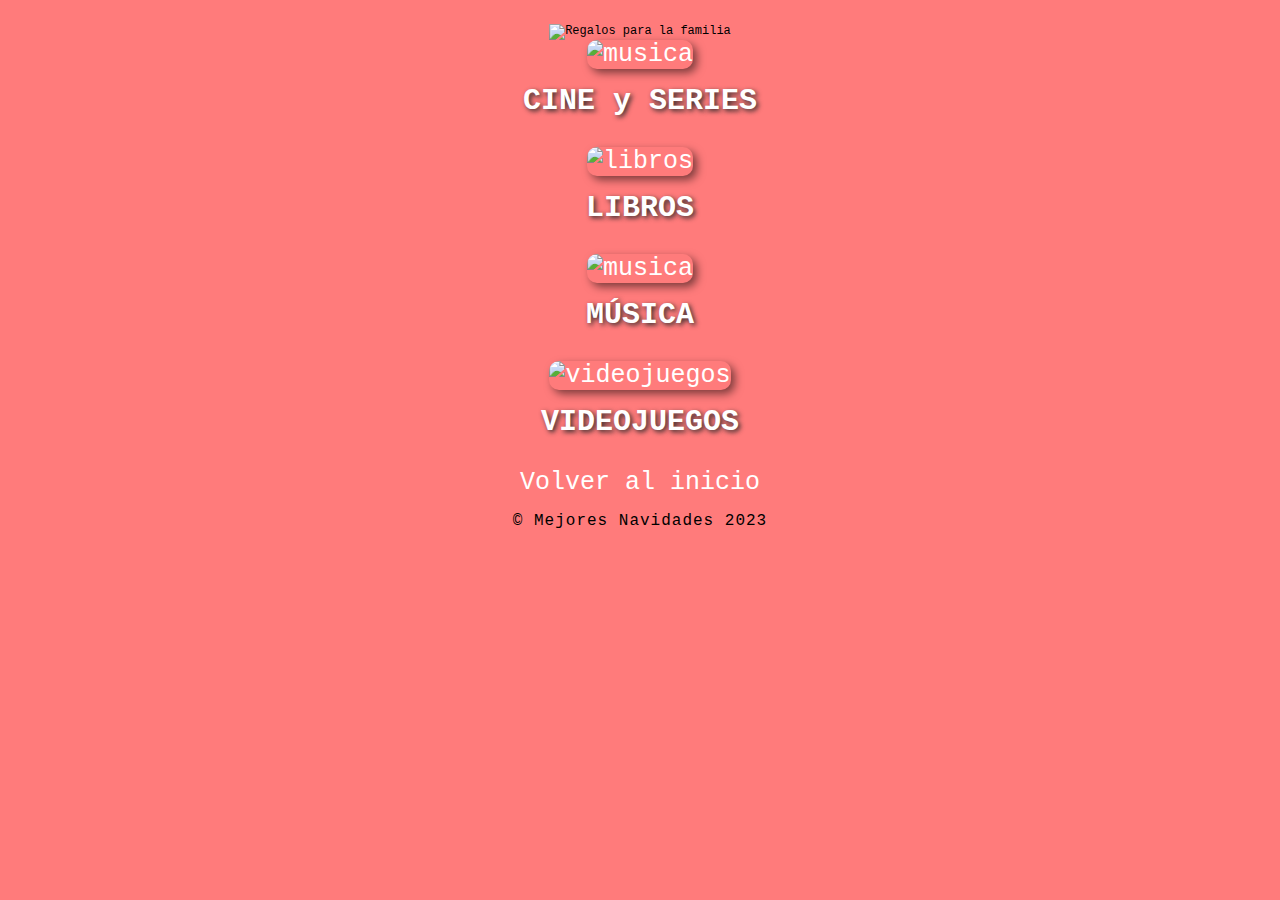
==== familia.html @ 2c916867 "M" ====
<!DOCTYPE html>
<html lang="es">
<head>
    <meta name="viewport" content="user-scalable=no, width=device-width, initial-scale=1">
    <title>Regalos para toda la familia</title>
    <link href="style.css" rel="stylesheet" type="text/css" />
    <link rel="icon" type="image/png" href="images/anicon.png"/>
</head>
<body>
    <h1>PARA TODA LA FAMILIA</h1>
    <img class="banner" src="images/parafamilia.webp" alt="Regalos para la familia">
        <div id="cine">
            <a alt="cine" title="Cine" target="_blank" href="https://www.amazon.es/b?_encoding=UTF8&tag=onejensen00-21&linkCode=ur2&linkId=fa554bdd11cdb695c0f379c1214a8e9d&camp=3638&creative=24630&node=599379031">
                <img class="boton" src="images/cine.webp" width="500" alt="musica" /></a>
                <h2>CINE y SERIES</h2>
        </div>
        <br>
        <div id="libros">
            <a alt="libros" title="Libros" target="_blank" href="https://www.amazon.es/b?_encoding=UTF8&tag=onejensen00-21&linkCode=ur2&linkId=d823b4b368ae96918968d376b1efbdc9&camp=3638&creative=24630&node=599364031">
                <img class="boton" src="images/libros.webp" width="500" alt="libros" /></a>
                <h2>LIBROS</h2>
        </div>
        <br>
        <div id="musica">
            <a alt="musica" title="Música" target="_blank" href="https://www.amazon.es/b?_encoding=UTF8&tag=onejensen00-21&linkCode=ur2&linkId=36064929bf70139dcbf4775117380503&camp=3638&creative=24630&node=599373031">
                <img class="boton" src="images/musica.webp" width="500" alt="musica" /></a>
                <h2>MÚSICA</h2>
        </div>
        <br>
        <div id="videogames">
            <a alt="videojuegos" title="Videojuegos" target="_blank" href="https://www.amazon.es/b?_encoding=UTF8&tag=onejensen00-21&linkCode=ur2&linkId=475c736e3c269ffed7979d5d64278396&camp=3638&creative=24630&node=599382031">
                <img class="boton" src="images/videogames.webp" width="500" alt="videojuegos" /></a>
                <h2>VIDEOJUEGOS</h2>
        </div>
</body>
<br>
<footer>
    <a href="index.html">Volver al inicio</a>
    <p>&copy Mejores Navidades 2023</p>
</footer>
</html>
---- style.css ----
html {
    font-size: 12px; 
    font-family:'Courier New', Courier, monospace; 
    text-align: center;
    text-decoration: none;
  }

a {
    font-size: 25px;
    text-decoration: none;
    color: #ffffff;
  }

.banner{
    width: 700px;
    max-width: 100%;
  }

body {
    width: 0px auto;
    margin: 0px auto;
    background-color: #ff7b7b;
    padding: 0 0px 0px 0px;
  
  }
  
h1 {
    color: #00000000;
    font-size: 10px;
    font-family: 'Trebuchet MS', 'Lucida Sans Unicode', 'Lucida Grande', 'Lucida Sans', Arial, sans-serif;
  }

h2 {
    font-size: 30px;
    font-weight: 100;
    margin: 0;
    padding: 15px 0;
    color: #ffffff;
    font-weight: bold;
    text-shadow: 2px 2px 5px rgb(41, 41, 41);
  }
  
p,
  li {
    font-size: 16px;
    line-height: 1;
    letter-spacing: 1px;
  }

footer{
    font-size: 20px;
  }
  
.boton {
    margin-right: auto;
    margin-left: auto;
    border-radius:10px;
    box-shadow: 4px 4px 8px #00000081;
    transition: 800ms;
  }

.boton:hover {
    transform:scale(1.08)
    
  }

.volver{
    font-size: 30px;
    color: #860000;
    font-weight: bold;
    text-shadow: 2px 2px 5px rgb(41, 41, 41);
  }

  @media (max-width: 768px) {
    .boton {width: 80% !important}
    }
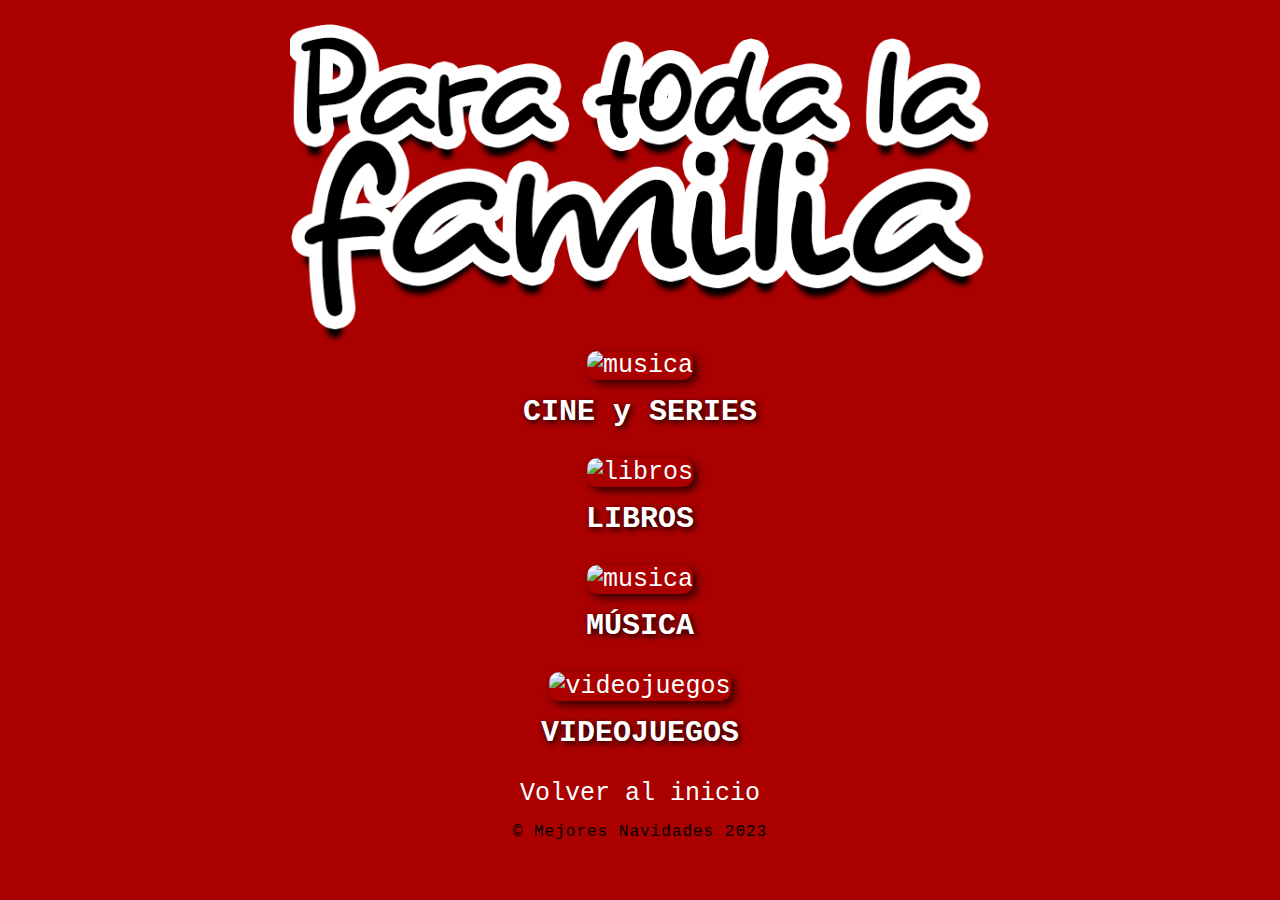
==== commit 1b98a830: "M" ====
--- a/familia.html
+++ b/familia.html
@@ -8,7 +8,7 @@
 </head>
 <body>
     <h1>PARA TODA LA FAMILIA</h1>
-    <img class="banner" src="images/parafamilia.webp" alt="Regalos para la familia">
+    <img class="banner" src="images/familia.png" alt="Regalos para la familia">
         <div id="cine">
             <a alt="cine" title="Cine" target="_blank" href="https://www.amazon.es/b?_encoding=UTF8&tag=onejensen00-21&linkCode=ur2&linkId=fa554bdd11cdb695c0f379c1214a8e9d&camp=3638&creative=24630&node=599379031">
                 <img class="boton" src="images/cine.webp" width="500" alt="musica" /></a>
--- a/style.css
+++ b/style.css
@@ -17,9 +17,9 @@
   }
 
 body {
-    width: 0px auto;
     margin: 0px auto;
-    background-color: #ff7b7b;
+    background-color: #aa0000;
+    /*background-color: #ff7b7b;*/
     padding: 0 0px 0px 0px;
   
   }
@@ -37,7 +37,7 @@
     padding: 15px 0;
     color: #ffffff;
     font-weight: bold;
-    text-shadow: 2px 2px 5px rgb(41, 41, 41);
+    text-shadow: 2px 2px 6px rgb(0, 0, 0);
   }
   
 p,
@@ -55,7 +55,7 @@
     margin-right: auto;
     margin-left: auto;
     border-radius:10px;
-    box-shadow: 4px 4px 8px #00000081;
+    box-shadow: 4px 4px 8px #000000b8;
     transition: 800ms;
   }
 
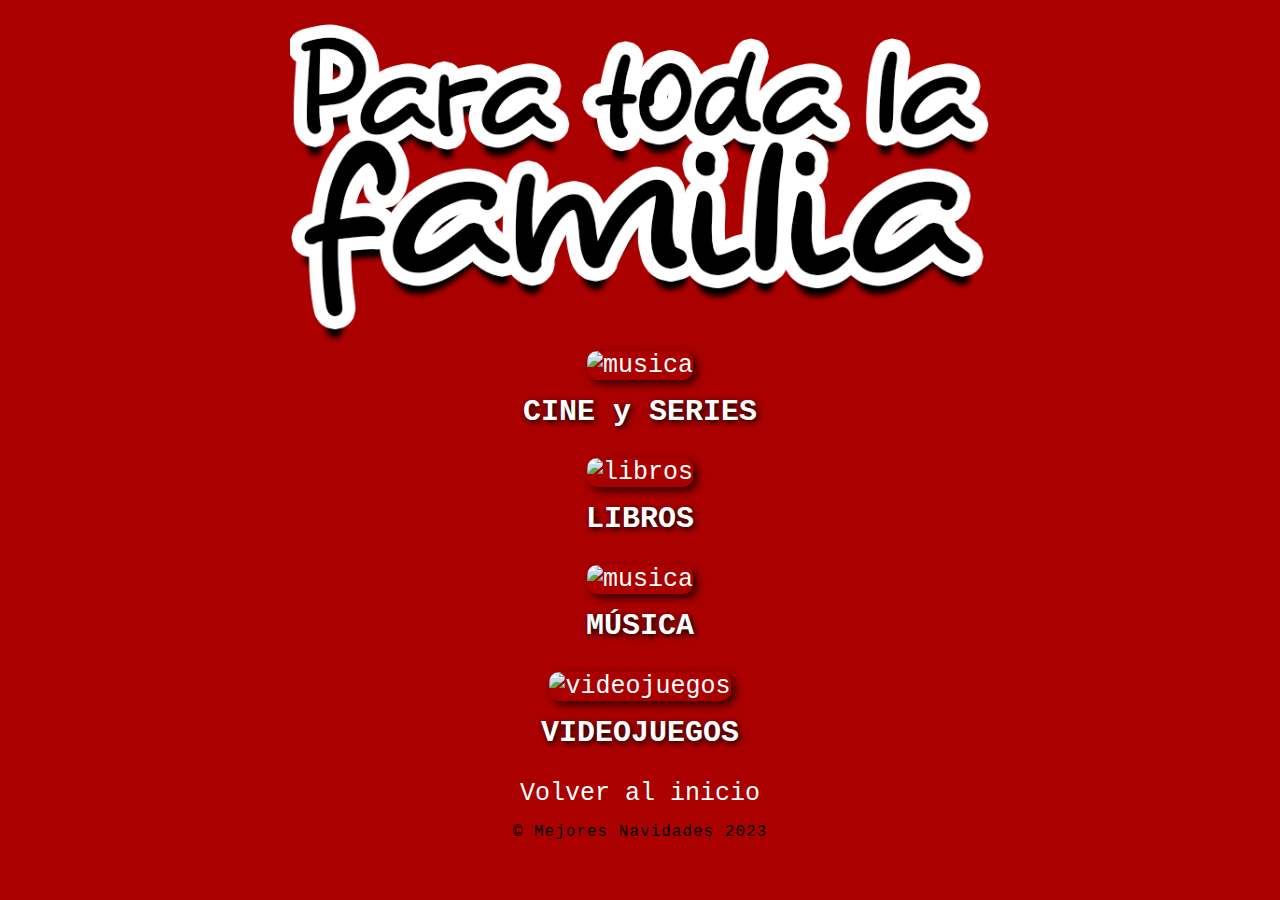
==== commit b2e29a29: "M" ====
--- a/familia.html
+++ b/familia.html
@@ -8,7 +8,7 @@
 </head>
 <body>
     <h1>PARA TODA LA FAMILIA</h1>
-    <img class="banner" src="images/familia.png" alt="Regalos para la familia">
+    <img class="banner" src="images/parafamilia.webp" alt="Regalos para la familia">
         <div id="cine">
             <a alt="cine" title="Cine" target="_blank" href="https://www.amazon.es/b?_encoding=UTF8&tag=onejensen00-21&linkCode=ur2&linkId=fa554bdd11cdb695c0f379c1214a8e9d&camp=3638&creative=24630&node=599379031">
                 <img class="boton" src="images/cine.webp" width="500" alt="musica" /></a>
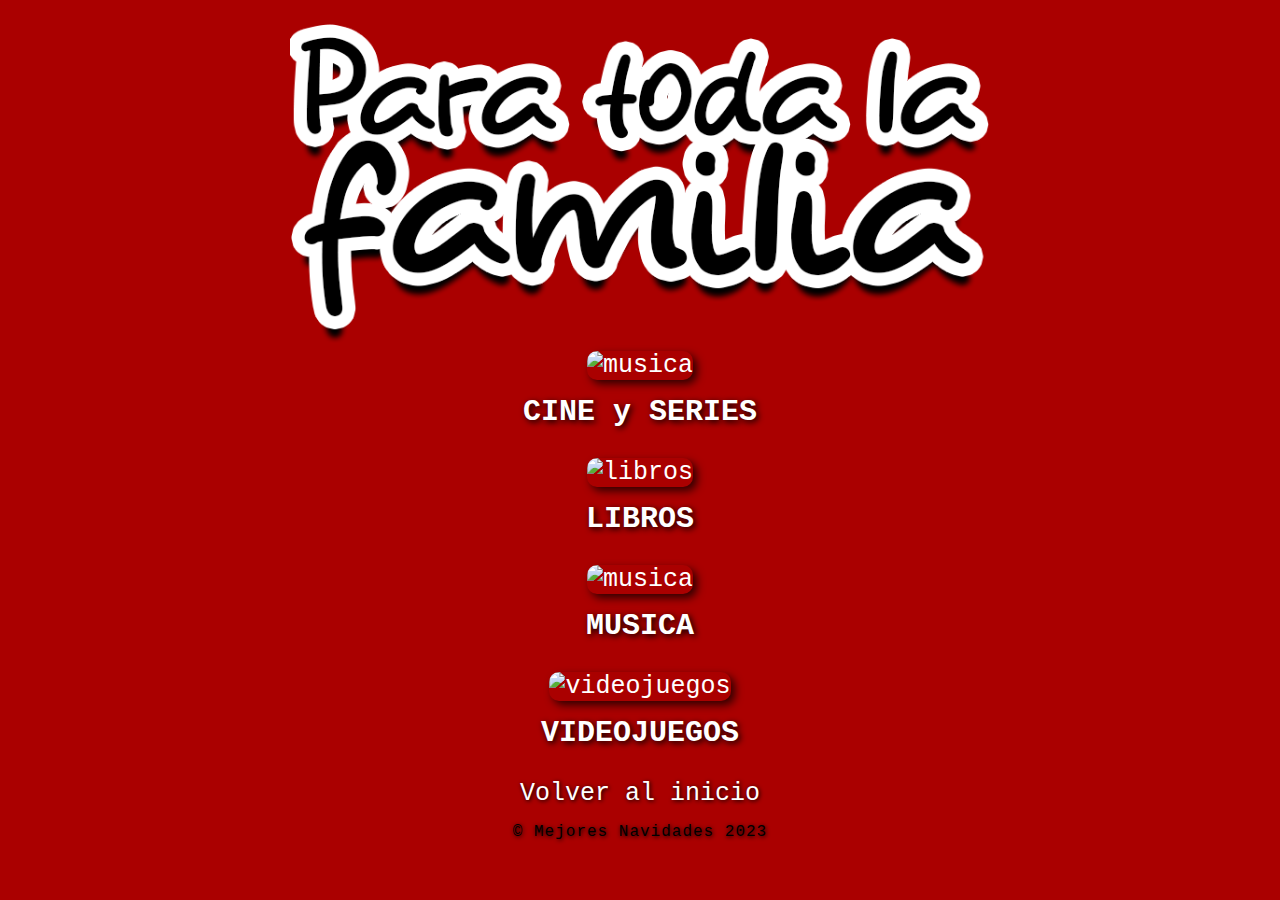
==== commit c968a636: "m" ====
--- a/familia.html
+++ b/familia.html
@@ -1,7 +1,16 @@
 <!DOCTYPE html>
 <html lang="es">
 <head>
-    <meta name="viewport" content="user-scalable=no, width=device-width, initial-scale=1">
+    <!-- Google tag (gtag.js) -->
+<script async src="https://www.googletagmanager.com/gtag/js?id=G-RDN081LKCY"></script>
+<script>
+  window.dataLayer = window.dataLayer || [];
+  function gtag(){dataLayer.push(arguments);}
+  gtag('js', new Date());
+
+  gtag('config', 'G-RDN081LKCY');
+</script>
+    <meta name="viewport" content="user-scalable=yes, width=device-width, initial-scale=1">
     <title>Regalos para toda la familia</title>
     <link href="style.css" rel="stylesheet" type="text/css" />
     <link rel="icon" type="image/png" href="images/anicon.png"/>
@@ -22,9 +31,9 @@
         </div>
         <br>
         <div id="musica">
-            <a alt="musica" title="Música" target="_blank" href="https://www.amazon.es/b?_encoding=UTF8&tag=onejensen00-21&linkCode=ur2&linkId=36064929bf70139dcbf4775117380503&camp=3638&creative=24630&node=599373031">
+            <a alt="musica" title="Musica" target="_blank" href="https://www.amazon.es/b?_encoding=UTF8&tag=onejensen00-21&linkCode=ur2&linkId=36064929bf70139dcbf4775117380503&camp=3638&creative=24630&node=599373031">
                 <img class="boton" src="images/musica.webp" width="500" alt="musica" /></a>
-                <h2>MÚSICA</h2>
+                <h2>MUSICA</h2>
         </div>
         <br>
         <div id="videogames">
--- a/style.css
+++ b/style.css
@@ -1,8 +1,13 @@
 html {
+
     font-size: 12px; 
     font-family:'Courier New', Courier, monospace; 
     text-align: center;
     text-decoration: none;
+    background-color: #aa0000;
+    background-image: url(images/nieve70.webp) ;
+    background-attachment: fixed;
+    background-size: cover;
   }
 
 a {
@@ -18,10 +23,7 @@
 
 body {
     margin: 0px auto;
-    background-color: #aa0000;
-    /*background-color: #ff7b7b;*/
     padding: 0 0px 0px 0px;
-  
   }
   
 h1 {
@@ -49,6 +51,7 @@
 
 footer{
     font-size: 20px;
+    text-shadow: 1px 1px 4px rgb(0, 0, 0);
   }
   
 .boton {
@@ -56,7 +59,7 @@
     margin-left: auto;
     border-radius:10px;
     box-shadow: 4px 4px 8px #000000b8;
-    transition: 800ms;
+    transition: 600ms;
   }
 
 .boton:hover {
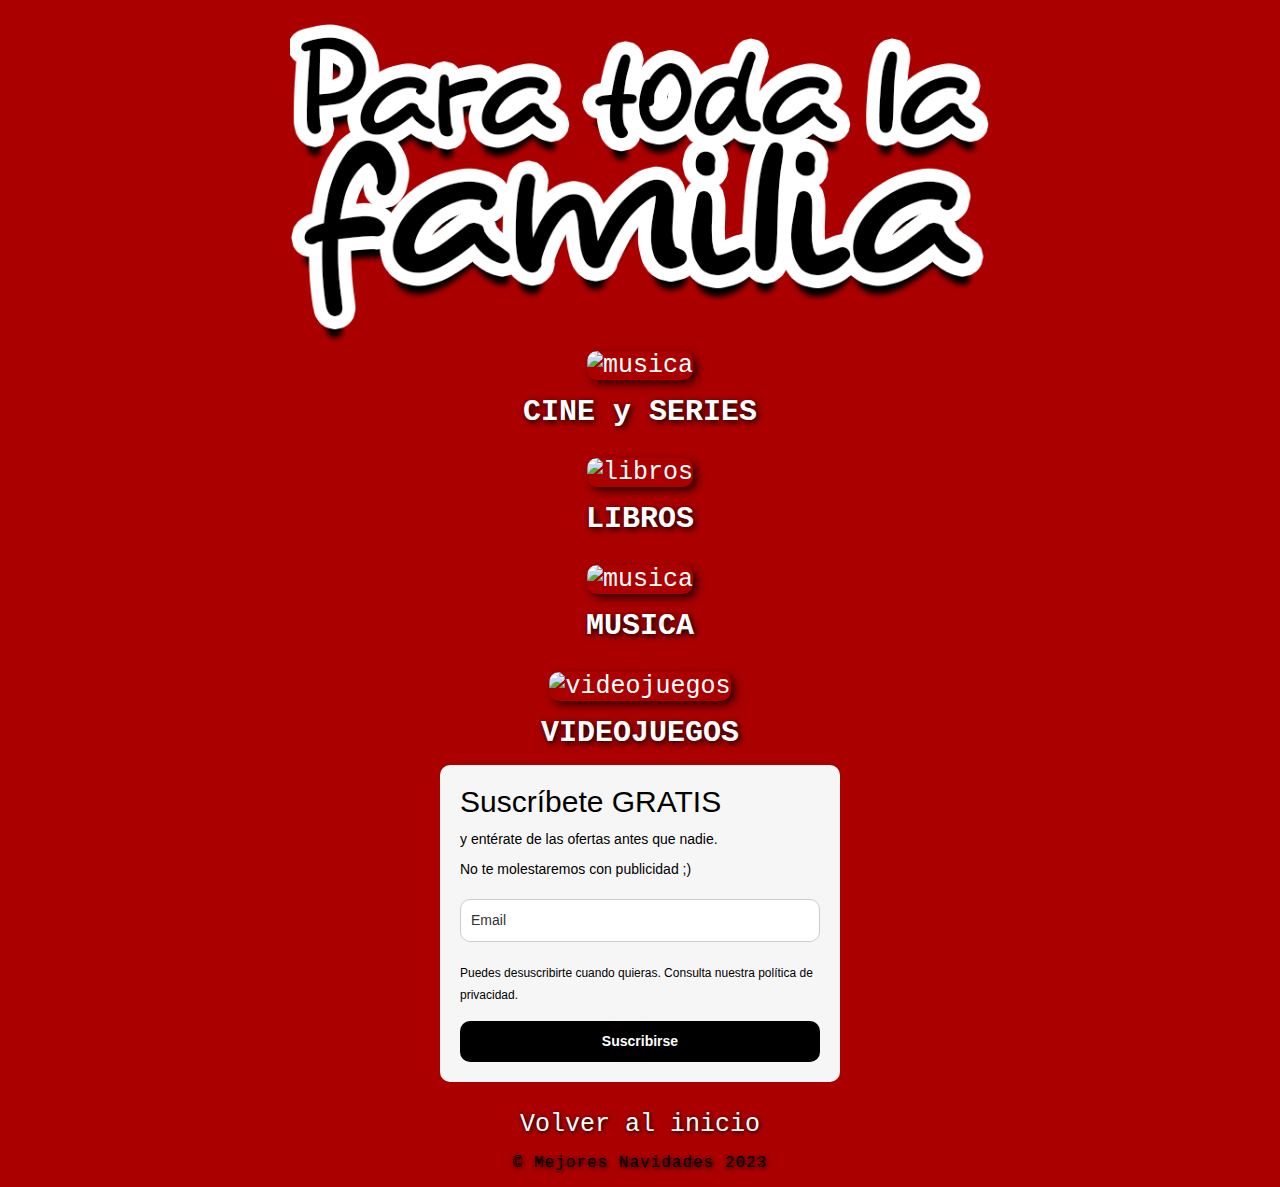
==== commit 72510990: "j" ====
--- a/familia.html
+++ b/familia.html
@@ -42,6 +42,1041 @@
                 <h2>VIDEOJUEGOS</h2>
         </div>
 </body>
+<style type="text/css">
+    @import url("https://assets.mlcdn.com/fonts.css?version=1697630");
+</style>
+<style type="text/css">
+    /* LOADER */
+    .ml-form-embedSubmitLoad {
+        display: inline-block;
+        width: 20px;
+        height: 20px;
+    }
+
+    .g-recaptcha {
+        transform: scale(1);
+        -webkit-transform: scale(1);
+        transform-origin: 0 0;
+        -webkit-transform-origin: 0 0;
+        height: ;
+    }
+
+    .sr-only {
+        position: absolute;
+        width: 1px;
+        height: 1px;
+        padding: 0;
+        margin: -1px;
+        overflow: hidden;
+        clip: rect(0, 0, 0, 0);
+        border: 0;
+    }
+
+    .ml-form-embedSubmitLoad:after {
+        content: " ";
+        display: block;
+        width: 11px;
+        height: 11px;
+        margin: 1px;
+        border-radius: 50%;
+        border: 4px solid #fff;
+        border-color: #ffffff #ffffff #ffffff transparent;
+        animation: ml-form-embedSubmitLoad 1.2s linear infinite;
+    }
+
+    @keyframes ml-form-embedSubmitLoad {
+        0% {
+            transform: rotate(0deg);
+        }
+
+        100% {
+            transform: rotate(360deg);
+        }
+    }
+
+    #mlb2-8851954.ml-form-embedContainer {
+        box-sizing: border-box;
+        display: table;
+        margin: 0 auto;
+        position: static;
+        width: 100% !important;
+    }
+
+    #mlb2-8851954.ml-form-embedContainer h4,
+    #mlb2-8851954.ml-form-embedContainer p,
+    #mlb2-8851954.ml-form-embedContainer span,
+    #mlb2-8851954.ml-form-embedContainer button {
+        text-transform: none !important;
+        letter-spacing: normal !important;
+    }
+
+    #mlb2-8851954.ml-form-embedContainer .ml-form-embedWrapper {
+        background-color: #f6f6f6;
+
+        border-width: 0px;
+        border-color: transparent;
+        border-radius: 10px;
+        border-style: solid;
+        box-sizing: border-box;
+        display: inline-block !important;
+        margin: 0;
+        padding: 0;
+        position: relative;
+    }
+
+    #mlb2-8851954.ml-form-embedContainer .ml-form-embedWrapper.embedPopup,
+    #mlb2-8851954.ml-form-embedContainer .ml-form-embedWrapper.embedDefault {
+        width: 400px;
+    }
+
+    #mlb2-8851954.ml-form-embedContainer .ml-form-embedWrapper.embedForm {
+        max-width: 400px;
+        width: 100%;
+    }
+
+    #mlb2-8851954.ml-form-embedContainer .ml-form-align-left {
+        text-align: left;
+    }
+
+    #mlb2-8851954.ml-form-embedContainer .ml-form-align-center {
+        text-align: center;
+    }
+
+    #mlb2-8851954.ml-form-embedContainer .ml-form-align-default {
+        display: table-cell !important;
+        vertical-align: middle !important;
+        text-align: center !important;
+    }
+
+    #mlb2-8851954.ml-form-embedContainer .ml-form-align-right {
+        text-align: right;
+    }
+
+    #mlb2-8851954.ml-form-embedContainer .ml-form-embedWrapper .ml-form-embedHeader img {
+        border-top-left-radius: 4px;
+        border-top-right-radius: 4px;
+        height: auto;
+        margin: 0 auto !important;
+        max-width: 100%;
+        width: undefinedpx;
+    }
+
+    #mlb2-8851954.ml-form-embedContainer .ml-form-embedWrapper .ml-form-embedBody,
+    #mlb2-8851954.ml-form-embedContainer .ml-form-embedWrapper .ml-form-successBody {
+        padding: 20px 20px 0 20px;
+    }
+
+    #mlb2-8851954.ml-form-embedContainer .ml-form-embedWrapper .ml-form-embedBody.ml-form-embedBodyHorizontal {
+        padding-bottom: 0;
+    }
+
+    #mlb2-8851954.ml-form-embedContainer .ml-form-embedWrapper .ml-form-embedBody .ml-form-embedContent,
+    #mlb2-8851954.ml-form-embedContainer .ml-form-embedWrapper .ml-form-successBody .ml-form-successContent {
+        text-align: left;
+        margin: 0 0 20px 0;
+    }
+
+    #mlb2-8851954.ml-form-embedContainer .ml-form-embedWrapper .ml-form-embedBody .ml-form-embedContent h4,
+    #mlb2-8851954.ml-form-embedContainer .ml-form-embedWrapper .ml-form-successBody .ml-form-successContent h4 {
+        color: #000000;
+        font-family: 'Open Sans', Arial, Helvetica, sans-serif;
+        font-size: 30px;
+        font-weight: 400;
+        margin: 0 0 10px 0;
+        text-align: left;
+        word-break: break-word;
+    }
+
+    #mlb2-8851954.ml-form-embedContainer .ml-form-embedWrapper .ml-form-embedBody .ml-form-embedContent p,
+    #mlb2-8851954.ml-form-embedContainer .ml-form-embedWrapper .ml-form-successBody .ml-form-successContent p {
+        color: #000000;
+        font-family: 'Open Sans', Arial, Helvetica, sans-serif;
+        font-size: 14px;
+        font-weight: 400;
+        line-height: 20px;
+        margin: 0 0 10px 0;
+        text-align: left;
+    }
+
+    #mlb2-8851954.ml-form-embedContainer .ml-form-embedWrapper .ml-form-embedBody .ml-form-embedContent ul,
+    #mlb2-8851954.ml-form-embedContainer .ml-form-embedWrapper .ml-form-embedBody .ml-form-embedContent ol,
+    #mlb2-8851954.ml-form-embedContainer .ml-form-embedWrapper .ml-form-successBody .ml-form-successContent ul,
+    #mlb2-8851954.ml-form-embedContainer .ml-form-embedWrapper .ml-form-successBody .ml-form-successContent ol {
+        color: #000000;
+        font-family: 'Open Sans', Arial, Helvetica, sans-serif;
+        font-size: 14px;
+    }
+
+    #mlb2-8851954.ml-form-embedContainer .ml-form-embedWrapper .ml-form-embedBody .ml-form-embedContent ol ol,
+    #mlb2-8851954.ml-form-embedContainer .ml-form-embedWrapper .ml-form-successBody .ml-form-successContent ol ol {
+        list-style-type: lower-alpha;
+    }
+
+    #mlb2-8851954.ml-form-embedContainer .ml-form-embedWrapper .ml-form-embedBody .ml-form-embedContent ol ol ol,
+    #mlb2-8851954.ml-form-embedContainer .ml-form-embedWrapper .ml-form-successBody .ml-form-successContent ol ol ol {
+        list-style-type: lower-roman;
+    }
+
+    #mlb2-8851954.ml-form-embedContainer .ml-form-embedWrapper .ml-form-embedBody .ml-form-embedContent p a,
+    #mlb2-8851954.ml-form-embedContainer .ml-form-embedWrapper .ml-form-successBody .ml-form-successContent p a {
+        color: #000000;
+        text-decoration: underline;
+    }
+
+    #mlb2-8851954.ml-form-embedContainer .ml-form-embedWrapper .ml-block-form .ml-field-group {
+        text-align: left !important;
+    }
+
+    #mlb2-8851954.ml-form-embedContainer .ml-form-embedWrapper .ml-block-form .ml-field-group label {
+        margin-bottom: 5px;
+        color: #333333;
+        font-size: 14px;
+        font-family: 'Open Sans', Arial, Helvetica, sans-serif;
+        font-weight: bold;
+        font-style: normal;
+        text-decoration: none;
+        ;
+        display: inline-block;
+        line-height: 20px;
+    }
+
+    #mlb2-8851954.ml-form-embedContainer .ml-form-embedWrapper .ml-form-embedBody .ml-form-embedContent p:last-child,
+    #mlb2-8851954.ml-form-embedContainer .ml-form-embedWrapper .ml-form-successBody .ml-form-successContent p:last-child {
+        margin: 0;
+    }
+
+    #mlb2-8851954.ml-form-embedContainer .ml-form-embedWrapper .ml-form-embedBody form {
+        margin: 0;
+        width: 100%;
+    }
+
+    #mlb2-8851954.ml-form-embedContainer .ml-form-embedWrapper .ml-form-embedBody .ml-form-formContent,
+    #mlb2-8851954.ml-form-embedContainer .ml-form-embedWrapper .ml-form-embedBody .ml-form-checkboxRow {
+        margin: 0 0 20px 0;
+        width: 100%;
+    }
+
+    #mlb2-8851954.ml-form-embedContainer .ml-form-embedWrapper .ml-form-embedBody .ml-form-checkboxRow {
+        float: left;
+    }
+
+    #mlb2-8851954.ml-form-embedContainer .ml-form-embedWrapper .ml-form-embedBody .ml-form-formContent.horozintalForm {
+        margin: 0;
+        padding: 0 0 20px 0;
+        width: 100%;
+        height: auto;
+        float: left;
+    }
+
+    #mlb2-8851954.ml-form-embedContainer .ml-form-embedWrapper .ml-form-embedBody .ml-form-fieldRow {
+        margin: 0 0 10px 0;
+        width: 100%;
+    }
+
+    #mlb2-8851954.ml-form-embedContainer .ml-form-embedWrapper .ml-form-embedBody .ml-form-fieldRow.ml-last-item {
+        margin: 0;
+    }
+
+    #mlb2-8851954.ml-form-embedContainer .ml-form-embedWrapper .ml-form-embedBody .ml-form-fieldRow.ml-formfieldHorizintal {
+        margin: 0;
+    }
+
+    #mlb2-8851954.ml-form-embedContainer .ml-form-embedWrapper .ml-form-embedBody .ml-form-fieldRow input {
+        background-color: #ffffff !important;
+        color: #333333 !important;
+        border-color: #cccccc;
+        border-radius: 10px !important;
+        border-style: solid !important;
+        border-width: 1px !important;
+        font-family: 'Open Sans', Arial, Helvetica, sans-serif;
+        font-size: 14px !important;
+        height: auto;
+        line-height: 21px !important;
+        margin-bottom: 0;
+        margin-top: 0;
+        margin-left: 0;
+        margin-right: 0;
+        padding: 10px 10px !important;
+        width: 100% !important;
+        box-sizing: border-box !important;
+        max-width: 100% !important;
+    }
+
+    #mlb2-8851954.ml-form-embedContainer .ml-form-embedWrapper .ml-form-embedBody .ml-form-fieldRow input::-webkit-input-placeholder,
+    #mlb2-8851954.ml-form-embedContainer .ml-form-embedWrapper .ml-form-embedBody .ml-form-horizontalRow input::-webkit-input-placeholder {
+        color: #333333;
+    }
+
+    #mlb2-8851954.ml-form-embedContainer .ml-form-embedWrapper .ml-form-embedBody .ml-form-fieldRow input::-moz-placeholder,
+    #mlb2-8851954.ml-form-embedContainer .ml-form-embedWrapper .ml-form-embedBody .ml-form-horizontalRow input::-moz-placeholder {
+        color: #333333;
+    }
+
+    #mlb2-8851954.ml-form-embedContainer .ml-form-embedWrapper .ml-form-embedBody .ml-form-fieldRow input:-ms-input-placeholder,
+    #mlb2-8851954.ml-form-embedContainer .ml-form-embedWrapper .ml-form-embedBody .ml-form-horizontalRow input:-ms-input-placeholder {
+        color: #333333;
+    }
+
+    #mlb2-8851954.ml-form-embedContainer .ml-form-embedWrapper .ml-form-embedBody .ml-form-fieldRow input:-moz-placeholder,
+    #mlb2-8851954.ml-form-embedContainer .ml-form-embedWrapper .ml-form-embedBody .ml-form-horizontalRow input:-moz-placeholder {
+        color: #333333;
+    }
+
+    #mlb2-8851954.ml-form-embedContainer .ml-form-embedWrapper .ml-form-embedBody .ml-form-fieldRow textarea,
+    #mlb2-8851954.ml-form-embedContainer .ml-form-embedWrapper .ml-form-embedBody .ml-form-horizontalRow textarea {
+        background-color: #ffffff !important;
+        color: #333333 !important;
+        border-color: #cccccc;
+        border-radius: 10px !important;
+        border-style: solid !important;
+        border-width: 1px !important;
+        font-family: 'Open Sans', Arial, Helvetica, sans-serif;
+        font-size: 14px !important;
+        height: auto;
+        line-height: 21px !important;
+        margin-bottom: 0;
+        margin-top: 0;
+        padding: 10px 10px !important;
+        width: 100% !important;
+        box-sizing: border-box !important;
+        max-width: 100% !important;
+    }
+
+    #mlb2-8851954.ml-form-embedContainer .ml-form-embedWrapper .ml-form-embedBody .ml-form-fieldRow .custom-radio .custom-control-label::before,
+    #mlb2-8851954.ml-form-embedContainer .ml-form-embedWrapper .ml-form-embedBody .ml-form-horizontalRow .custom-radio .custom-control-label::before,
+    #mlb2-8851954.ml-form-embedContainer .ml-form-embedWrapper .ml-form-embedBody .ml-form-fieldRow .custom-checkbox .custom-control-label::before,
+    #mlb2-8851954.ml-form-embedContainer .ml-form-embedWrapper .ml-form-embedBody .ml-form-horizontalRow .custom-checkbox .custom-control-label::before,
+    #mlb2-8851954.ml-form-embedContainer .ml-form-embedWrapper .ml-form-embedBody .ml-form-embedPermissions .ml-form-embedPermissionsOptionsCheckbox .label-description::before,
+    #mlb2-8851954.ml-form-embedContainer .ml-form-embedWrapper .ml-form-embedBody .ml-form-interestGroupsRow .ml-form-interestGroupsRowCheckbox .label-description::before,
+    #mlb2-8851954.ml-form-embedContainer .ml-form-embedWrapper .ml-form-embedBody .ml-form-checkboxRow .label-description::before {
+        border-color: #cccccc !important;
+        background-color: #ffffff !important;
+    }
+
+    #mlb2-8851954.ml-form-embedContainer .ml-form-embedWrapper .ml-form-embedBody .ml-form-fieldRow input.custom-control-input[type="checkbox"] {
+        box-sizing: border-box;
+        padding: 0;
+        position: absolute;
+        z-index: -1;
+        opacity: 0;
+        margin-top: 5px;
+        margin-left: -1.5rem;
+        overflow: visible;
+    }
+
+    #mlb2-8851954.ml-form-embedContainer .ml-form-embedWrapper .ml-form-embedBody .ml-form-fieldRow .custom-checkbox .custom-control-label::before,
+    #mlb2-8851954.ml-form-embedContainer .ml-form-embedWrapper .ml-form-embedBody .ml-form-horizontalRow .custom-checkbox .custom-control-label::before,
+    #mlb2-8851954.ml-form-embedContainer .ml-form-embedWrapper .ml-form-embedBody .ml-form-embedPermissions .ml-form-embedPermissionsOptionsCheckbox .label-description::before,
+    #mlb2-8851954.ml-form-embedContainer .ml-form-embedWrapper .ml-form-embedBody .ml-form-interestGroupsRow .ml-form-interestGroupsRowCheckbox .label-description::before,
+    #mlb2-8851954.ml-form-embedContainer .ml-form-embedWrapper .ml-form-embedBody .ml-form-checkboxRow .label-description::before {
+        border-radius: 10px !important;
+    }
+
+
+    #mlb2-8851954.ml-form-embedContainer .ml-form-embedWrapper .ml-form-embedBody .ml-form-checkboxRow input[type=checkbox]:checked~.label-description::after,
+    #mlb2-8851954.ml-form-embedContainer .ml-form-embedWrapper .ml-form-embedBody .ml-form-embedPermissions .ml-form-embedPermissionsOptionsCheckbox input[type=checkbox]:checked~.label-description::after,
+    #mlb2-8851954.ml-form-embedContainer .ml-form-embedWrapper .ml-form-embedBody .ml-form-fieldRow .custom-checkbox .custom-control-input:checked~.custom-control-label::after,
+    #mlb2-8851954.ml-form-embedContainer .ml-form-embedWrapper .ml-form-embedBody .ml-form-horizontalRow .custom-checkbox .custom-control-input:checked~.custom-control-label::after,
+    #mlb2-8851954.ml-form-embedContainer .ml-form-embedWrapper .ml-form-embedBody .ml-form-interestGroupsRow .ml-form-interestGroupsRowCheckbox input[type=checkbox]:checked~.label-description::after {
+        background-image: url("data:image/svg+xml,%3csvg xmlns='http://www.w3.org/2000/svg' viewBox='0 0 8 8'%3e%3cpath fill='%23fff' d='M6.564.75l-3.59 3.612-1.538-1.55L0 4.26 2.974 7.25 8 2.193z'/%3e%3c/svg%3e");
+    }
+
+    #mlb2-8851954.ml-form-embedContainer .ml-form-embedWrapper .ml-form-embedBody .ml-form-fieldRow .custom-radio .custom-control-input:checked~.custom-control-label::after,
+    #mlb2-8851954.ml-form-embedContainer .ml-form-embedWrapper .ml-form-embedBody .ml-form-fieldRow .custom-radio .custom-control-input:checked~.custom-control-label::after {
+        background-image: url("data:image/svg+xml,%3csvg xmlns='http://www.w3.org/2000/svg' viewBox='-4 -4 8 8'%3e%3ccircle r='3' fill='%23fff'/%3e%3c/svg%3e");
+    }
+
+    #mlb2-8851954.ml-form-embedContainer .ml-form-embedWrapper .ml-form-embedBody .ml-form-fieldRow .custom-radio .custom-control-input:checked~.custom-control-label::before,
+    #mlb2-8851954.ml-form-embedContainer .ml-form-embedWrapper .ml-form-embedBody .ml-form-horizontalRow .custom-radio .custom-control-input:checked~.custom-control-label::before,
+    #mlb2-8851954.ml-form-embedContainer .ml-form-embedWrapper .ml-form-embedBody .ml-form-fieldRow .custom-checkbox .custom-control-input:checked~.custom-control-label::before,
+    #mlb2-8851954.ml-form-embedContainer .ml-form-embedWrapper .ml-form-embedBody .ml-form-horizontalRow .custom-checkbox .custom-control-input:checked~.custom-control-label::before,
+    #mlb2-8851954.ml-form-embedContainer .ml-form-embedWrapper .ml-form-embedBody .ml-form-embedPermissions .ml-form-embedPermissionsOptionsCheckbox input[type=checkbox]:checked~.label-description::before,
+    #mlb2-8851954.ml-form-embedContainer .ml-form-embedWrapper .ml-form-embedBody .ml-form-interestGroupsRow .ml-form-interestGroupsRowCheckbox input[type=checkbox]:checked~.label-description::before,
+    #mlb2-8851954.ml-form-embedContainer .ml-form-embedWrapper .ml-form-embedBody .ml-form-checkboxRow input[type=checkbox]:checked~.label-description::before {
+        border-color: #000000 !important;
+        background-color: #000000 !important;
+    }
+
+    #mlb2-8851954.ml-form-embedContainer .ml-form-embedWrapper .ml-form-embedBody .ml-form-fieldRow .custom-radio .custom-control-label::before,
+    #mlb2-8851954.ml-form-embedContainer .ml-form-embedWrapper .ml-form-embedBody .ml-form-horizontalRow .custom-radio .custom-control-label::before,
+    #mlb2-8851954.ml-form-embedContainer .ml-form-embedWrapper .ml-form-embedBody .ml-form-fieldRow .custom-radio .custom-control-label::after,
+    #mlb2-8851954.ml-form-embedContainer .ml-form-embedWrapper .ml-form-embedBody .ml-form-horizontalRow .custom-radio .custom-control-label::after,
+    #mlb2-8851954.ml-form-embedContainer .ml-form-embedWrapper .ml-form-embedBody .ml-form-fieldRow .custom-checkbox .custom-control-label::before,
+    #mlb2-8851954.ml-form-embedContainer .ml-form-embedWrapper .ml-form-embedBody .ml-form-fieldRow .custom-checkbox .custom-control-label::after,
+    #mlb2-8851954.ml-form-embedContainer .ml-form-embedWrapper .ml-form-embedBody .ml-form-horizontalRow .custom-checkbox .custom-control-label::before,
+    #mlb2-8851954.ml-form-embedContainer .ml-form-embedWrapper .ml-form-embedBody .ml-form-horizontalRow .custom-checkbox .custom-control-label::after {
+        top: 2px;
+        box-sizing: border-box;
+    }
+
+    #mlb2-8851954.ml-form-embedContainer .ml-form-embedWrapper .ml-form-embedBody .ml-form-embedPermissions .ml-form-embedPermissionsOptionsCheckbox .label-description::before,
+    #mlb2-8851954.ml-form-embedContainer .ml-form-embedWrapper .ml-form-embedBody .ml-form-embedPermissions .ml-form-embedPermissionsOptionsCheckbox .label-description::after,
+    #mlb2-8851954.ml-form-embedContainer .ml-form-embedWrapper .ml-form-embedBody .ml-form-checkboxRow .label-description::before,
+    #mlb2-8851954.ml-form-embedContainer .ml-form-embedWrapper .ml-form-embedBody .ml-form-checkboxRow .label-description::after {
+        top: 0px !important;
+        box-sizing: border-box !important;
+    }
+
+    #mlb2-8851954.ml-form-embedContainer .ml-form-embedWrapper .ml-form-embedBody .ml-form-checkboxRow .label-description::before,
+    #mlb2-8851954.ml-form-embedContainer .ml-form-embedWrapper .ml-form-embedBody .ml-form-checkboxRow .label-description::after {
+        top: 0px !important;
+        box-sizing: border-box !important;
+    }
+
+    #mlb2-8851954.ml-form-embedContainer .ml-form-embedWrapper .ml-form-embedBody .ml-form-interestGroupsRow .ml-form-interestGroupsRowCheckbox .label-description::after {
+        top: 0px !important;
+        box-sizing: border-box !important;
+        position: absolute;
+        left: -1.5rem;
+        display: block;
+        width: 1rem;
+        height: 1rem;
+        content: "";
+    }
+
+    #mlb2-8851954.ml-form-embedContainer .ml-form-embedWrapper .ml-form-embedBody .ml-form-interestGroupsRow .ml-form-interestGroupsRowCheckbox .label-description::before {
+        top: 0px !important;
+        box-sizing: border-box !important;
+    }
+
+    #mlb2-8851954.ml-form-embedContainer .ml-form-embedWrapper .ml-form-embedBody .custom-control-label::before {
+        position: absolute;
+        top: 4px;
+        left: -1.5rem;
+        display: block;
+        width: 16px;
+        height: 16px;
+        pointer-events: none;
+        content: "";
+        background-color: #ffffff;
+        border: #adb5bd solid 1px;
+        border-radius: 50%;
+    }
+
+    #mlb2-8851954.ml-form-embedContainer .ml-form-embedWrapper .ml-form-embedBody .custom-control-label::after {
+        position: absolute;
+        top: 2px !important;
+        left: -1.5rem;
+        display: block;
+        width: 1rem;
+        height: 1rem;
+        content: "";
+    }
+
+    #mlb2-8851954.ml-form-embedContainer .ml-form-embedWrapper .ml-form-embedBody .ml-form-embedPermissions .ml-form-embedPermissionsOptionsCheckbox .label-description::before,
+    #mlb2-8851954.ml-form-embedContainer .ml-form-embedWrapper .ml-form-embedBody .ml-form-interestGroupsRow .ml-form-interestGroupsRowCheckbox .label-description::before,
+    #mlb2-8851954.ml-form-embedContainer .ml-form-embedWrapper .ml-form-embedBody .ml-form-checkboxRow .label-description::before {
+        position: absolute;
+        top: 4px;
+        left: -1.5rem;
+        display: block;
+        width: 16px;
+        height: 16px;
+        pointer-events: none;
+        content: "";
+        background-color: #ffffff;
+        border: #adb5bd solid 1px;
+        border-radius: 50%;
+    }
+
+    #mlb2-8851954.ml-form-embedContainer .ml-form-embedWrapper .ml-form-embedBody .ml-form-embedPermissions .ml-form-embedPermissionsOptionsCheckbox .label-description::after {
+        position: absolute;
+        top: 0px !important;
+        left: -1.5rem;
+        display: block;
+        width: 1rem;
+        height: 1rem;
+        content: "";
+    }
+
+    #mlb2-8851954.ml-form-embedContainer .ml-form-embedWrapper .ml-form-embedBody .ml-form-checkboxRow .label-description::after {
+        position: absolute;
+        top: 0px !important;
+        left: -1.5rem;
+        display: block;
+        width: 1rem;
+        height: 1rem;
+        content: "";
+    }
+
+    #mlb2-8851954.ml-form-embedContainer .ml-form-embedWrapper .ml-form-embedBody .custom-radio .custom-control-label::after {
+        background: no-repeat 50%/50% 50%;
+    }
+
+    #mlb2-8851954.ml-form-embedContainer .ml-form-embedWrapper .ml-form-embedBody .custom-checkbox .custom-control-label::after,
+    #mlb2-8851954.ml-form-embedContainer .ml-form-embedWrapper .ml-form-embedBody .ml-form-embedPermissions .ml-form-embedPermissionsOptionsCheckbox .label-description::after,
+    #mlb2-8851954.ml-form-embedContainer .ml-form-embedWrapper .ml-form-embedBody .ml-form-interestGroupsRow .ml-form-interestGroupsRowCheckbox .label-description::after,
+    #mlb2-8851954.ml-form-embedContainer .ml-form-embedWrapper .ml-form-embedBody .ml-form-checkboxRow .label-description::after {
+        background: no-repeat 50%/50% 50%;
+    }
+
+    #mlb2-8851954.ml-form-embedContainer .ml-form-embedWrapper .ml-form-embedBody .ml-form-fieldRow .custom-control,
+    #mlb2-8851954.ml-form-embedContainer .ml-form-embedWrapper .ml-form-embedBody .ml-form-horizontalRow .custom-control {
+        position: relative;
+        display: block;
+        min-height: 1.5rem;
+        padding-left: 1.5rem;
+    }
+
+    #mlb2-8851954.ml-form-embedContainer .ml-form-embedWrapper .ml-form-embedBody .ml-form-fieldRow .custom-radio .custom-control-input,
+    #mlb2-8851954.ml-form-embedContainer .ml-form-embedWrapper .ml-form-embedBody .ml-form-horizontalRow .custom-radio .custom-control-input,
+    #mlb2-8851954.ml-form-embedContainer .ml-form-embedWrapper .ml-form-embedBody .ml-form-fieldRow .custom-checkbox .custom-control-input,
+    #mlb2-8851954.ml-form-embedContainer .ml-form-embedWrapper .ml-form-embedBody .ml-form-horizontalRow .custom-checkbox .custom-control-input {
+        position: absolute;
+        z-index: -1;
+        opacity: 0;
+        box-sizing: border-box;
+        padding: 0;
+    }
+
+    #mlb2-8851954.ml-form-embedContainer .ml-form-embedWrapper .ml-form-embedBody .ml-form-fieldRow .custom-radio .custom-control-label,
+    #mlb2-8851954.ml-form-embedContainer .ml-form-embedWrapper .ml-form-embedBody .ml-form-horizontalRow .custom-radio .custom-control-label,
+    #mlb2-8851954.ml-form-embedContainer .ml-form-embedWrapper .ml-form-embedBody .ml-form-fieldRow .custom-checkbox .custom-control-label,
+    #mlb2-8851954.ml-form-embedContainer .ml-form-embedWrapper .ml-form-embedBody .ml-form-horizontalRow .custom-checkbox .custom-control-label {
+        color: #000000;
+        font-size: 12px !important;
+        font-family: 'Open Sans', Arial, Helvetica, sans-serif;
+        line-height: 22px;
+        margin-bottom: 0;
+        position: relative;
+        vertical-align: top;
+        font-style: normal;
+        font-weight: 700;
+    }
+
+    #mlb2-8851954.ml-form-embedContainer .ml-form-embedWrapper .ml-form-embedBody .ml-form-fieldRow .custom-select,
+    #mlb2-8851954.ml-form-embedContainer .ml-form-embedWrapper .ml-form-embedBody .ml-form-horizontalRow .custom-select {
+        background-color: #ffffff !important;
+        color: #333333 !important;
+        border-color: #cccccc;
+        border-radius: 10px !important;
+        border-style: solid !important;
+        border-width: 1px !important;
+        font-family: 'Open Sans', Arial, Helvetica, sans-serif;
+        font-size: 14px !important;
+        line-height: 20px !important;
+        margin-bottom: 0;
+        margin-top: 0;
+        padding: 10px 28px 10px 12px !important;
+        width: 100% !important;
+        box-sizing: border-box !important;
+        max-width: 100% !important;
+        height: auto;
+        display: inline-block;
+        vertical-align: middle;
+        background: url('https://assets.mlcdn.com/ml/images/default/dropdown.svg') no-repeat right .75rem center/8px 10px;
+        -webkit-appearance: none;
+        -moz-appearance: none;
+        appearance: none;
+    }
+
+
+    #mlb2-8851954.ml-form-embedContainer .ml-form-embedWrapper .ml-form-embedBody .ml-form-horizontalRow {
+        height: auto;
+        width: 100%;
+        float: left;
+    }
+
+    .ml-form-formContent.horozintalForm .ml-form-horizontalRow .ml-input-horizontal {
+        width: 70%;
+        float: left;
+    }
+
+    .ml-form-formContent.horozintalForm .ml-form-horizontalRow .ml-button-horizontal {
+        width: 30%;
+        float: left;
+    }
+
+    .ml-form-formContent.horozintalForm .ml-form-horizontalRow .ml-button-horizontal.labelsOn {
+        padding-top: 25px;
+    }
+
+    .ml-form-formContent.horozintalForm .ml-form-horizontalRow .horizontal-fields {
+        box-sizing: border-box;
+        float: left;
+        padding-right: 10px;
+    }
+
+    #mlb2-8851954.ml-form-embedContainer .ml-form-embedWrapper .ml-form-embedBody .ml-form-horizontalRow input {
+        background-color: #ffffff;
+        color: #333333;
+        border-color: #cccccc;
+        border-radius: 10px;
+        border-style: solid;
+        border-width: 1px;
+        font-family: 'Open Sans', Arial, Helvetica, sans-serif;
+        font-size: 14px;
+        line-height: 20px;
+        margin-bottom: 0;
+        margin-top: 0;
+        padding: 10px 10px;
+        width: 100%;
+        box-sizing: border-box;
+        overflow-y: initial;
+    }
+
+    #mlb2-8851954.ml-form-embedContainer .ml-form-embedWrapper .ml-form-embedBody .ml-form-horizontalRow button {
+        background-color: #000000 !important;
+        border-color: #000000;
+        border-style: solid;
+        border-width: 1px;
+        border-radius: 10px;
+        box-shadow: none;
+        color: #ffffff !important;
+        cursor: pointer;
+        font-family: 'Open Sans', Arial, Helvetica, sans-serif;
+        font-size: 14px !important;
+        font-weight: 700;
+        line-height: 20px;
+        margin: 0 !important;
+        padding: 10px !important;
+        width: 100%;
+        height: auto;
+    }
+
+    #mlb2-8851954.ml-form-embedContainer .ml-form-embedWrapper .ml-form-embedBody .ml-form-horizontalRow button:hover {
+        background-color: #333333 !important;
+        border-color: #333333 !important;
+    }
+
+    #mlb2-8851954.ml-form-embedContainer .ml-form-embedWrapper .ml-form-embedBody .ml-form-checkboxRow input[type="checkbox"] {
+        box-sizing: border-box;
+        padding: 0;
+        position: absolute;
+        z-index: -1;
+        opacity: 0;
+        margin-top: 5px;
+        margin-left: -1.5rem;
+        overflow: visible;
+    }
+
+    #mlb2-8851954.ml-form-embedContainer .ml-form-embedWrapper .ml-form-embedBody .ml-form-checkboxRow .label-description {
+        color: #000000;
+        display: block;
+        font-family: 'Open Sans', Arial, Helvetica, sans-serif;
+        font-size: 12px;
+        text-align: left;
+        margin-bottom: 0;
+        position: relative;
+        vertical-align: top;
+    }
+
+    #mlb2-8851954.ml-form-embedContainer .ml-form-embedWrapper .ml-form-embedBody .ml-form-checkboxRow label {
+        font-weight: normal;
+        margin: 0;
+        padding: 0;
+        position: relative;
+        display: block;
+        min-height: 24px;
+        padding-left: 24px;
+
+    }
+
+    #mlb2-8851954.ml-form-embedContainer .ml-form-embedWrapper .ml-form-embedBody .ml-form-checkboxRow label a {
+        color: #000000;
+        text-decoration: underline;
+    }
+
+    #mlb2-8851954.ml-form-embedContainer .ml-form-embedWrapper .ml-form-embedBody .ml-form-checkboxRow label p {
+        color: #000000 !important;
+        font-family: 'Open Sans', Arial, Helvetica, sans-serif !important;
+        font-size: 12px !important;
+        font-weight: normal !important;
+        line-height: 18px !important;
+        padding: 0 !important;
+        margin: 0 5px 0 0 !important;
+    }
+
+    #mlb2-8851954.ml-form-embedContainer .ml-form-embedWrapper .ml-form-embedBody .ml-form-checkboxRow label p:last-child {
+        margin: 0;
+    }
+
+    #mlb2-8851954.ml-form-embedContainer .ml-form-embedWrapper .ml-form-embedBody .ml-form-embedSubmit {
+        margin: 0 0 20px 0;
+        float: left;
+        width: 100%;
+    }
+
+    #mlb2-8851954.ml-form-embedContainer .ml-form-embedWrapper .ml-form-embedBody .ml-form-embedSubmit button {
+        background-color: #000000 !important;
+        border: none !important;
+        border-radius: 10px !important;
+        box-shadow: none !important;
+        color: #ffffff !important;
+        cursor: pointer;
+        font-family: 'Open Sans', Arial, Helvetica, sans-serif !important;
+        font-size: 14px !important;
+        font-weight: 700 !important;
+        line-height: 21px !important;
+        height: auto;
+        padding: 10px !important;
+        width: 100% !important;
+        box-sizing: border-box !important;
+    }
+
+    #mlb2-8851954.ml-form-embedContainer .ml-form-embedWrapper .ml-form-embedBody .ml-form-embedSubmit button.loading {
+        display: none;
+    }
+
+    #mlb2-8851954.ml-form-embedContainer .ml-form-embedWrapper .ml-form-embedBody .ml-form-embedSubmit button:hover {
+        background-color: #333333 !important;
+    }
+
+    .ml-subscribe-close {
+        width: 30px;
+        height: 30px;
+        background: url('https://assets.mlcdn.com/ml/images/default/modal_close.png') no-repeat;
+        background-size: 30px;
+        cursor: pointer;
+        margin-top: -10px;
+        margin-right: -10px;
+        position: absolute;
+        top: 0;
+        right: 0;
+    }
+
+    .ml-error input,
+    .ml-error textarea,
+    .ml-error select {
+        border-color: red !important;
+    }
+
+    .ml-error .custom-checkbox-radio-list {
+        border: 1px solid red !important;
+        border-radius: 10px;
+        padding: 10px;
+    }
+
+    .ml-error .label-description,
+    .ml-error .label-description p,
+    .ml-error .label-description p a,
+    .ml-error label:first-child {
+        color: #ff0000 !important;
+    }
+
+    #mlb2-8851954.ml-form-embedContainer .ml-form-embedWrapper .ml-form-embedBody .ml-form-checkboxRow.ml-error .label-description p,
+    #mlb2-8851954.ml-form-embedContainer .ml-form-embedWrapper .ml-form-embedBody .ml-form-checkboxRow.ml-error .label-description p:first-letter {
+        color: #ff0000 !important;
+    }
+
+    @media only screen and (max-width: 400px) {
+
+        .ml-form-embedWrapper.embedDefault,
+        .ml-form-embedWrapper.embedPopup {
+            width: 100% !important;
+        }
+
+        .ml-form-formContent.horozintalForm {
+            float: left !important;
+        }
+
+        .ml-form-formContent.horozintalForm .ml-form-horizontalRow {
+            height: auto !important;
+            width: 100% !important;
+            float: left !important;
+        }
+
+        .ml-form-formContent.horozintalForm .ml-form-horizontalRow .ml-input-horizontal {
+            width: 100% !important;
+        }
+
+        .ml-form-formContent.horozintalForm .ml-form-horizontalRow .ml-input-horizontal>div {
+            padding-right: 0px !important;
+            padding-bottom: 10px;
+        }
+
+        .ml-form-formContent.horozintalForm .ml-button-horizontal {
+            width: 100% !important;
+        }
+
+        .ml-form-formContent.horozintalForm .ml-button-horizontal.labelsOn {
+            padding-top: 0px !important;
+        }
+
+    }
+</style>
+
+
+
+
+<style type="text/css">
+    #mlb2-8851954.ml-form-embedContainer .ml-form-embedWrapper .ml-form-embedBody .ml-form-embedPermissions {
+        text-align: left;
+        float: left;
+        width: 100%;
+    }
+
+    #mlb2-8851954.ml-form-embedContainer .ml-form-embedWrapper .ml-form-embedBody .ml-form-embedPermissions .ml-form-embedPermissionsContent {
+        margin: 0 0 15px 0;
+        text-align: left;
+    }
+
+    #mlb2-8851954.ml-form-embedContainer .ml-form-embedWrapper .ml-form-embedBody .ml-form-embedPermissions .ml-form-embedPermissionsContent.horizontal {
+        margin: 0 0 15px 0;
+    }
+
+    #mlb2-8851954.ml-form-embedContainer .ml-form-embedWrapper .ml-form-embedBody .ml-form-embedPermissions .ml-form-embedPermissionsContent h4 {
+        color: #000000;
+        font-family: 'Open Sans', Arial, Helvetica, sans-serif;
+        font-size: 12px;
+        font-weight: 700;
+        line-height: 18px;
+        margin: 0 0 10px 0;
+        word-break: break-word;
+    }
+
+    #mlb2-8851954.ml-form-embedContainer .ml-form-embedWrapper .ml-form-embedBody .ml-form-embedPermissions .ml-form-embedPermissionsContent p {
+        color: #000000;
+        font-family: 'Open Sans', Arial, Helvetica, sans-serif;
+        font-size: 12px;
+        line-height: 18px;
+        margin: 0 0 10px 0;
+    }
+
+    #mlb2-8851954.ml-form-embedContainer .ml-form-embedWrapper .ml-form-embedBody .ml-form-embedPermissions .ml-form-embedPermissionsContent.privacy-policy p {
+        color: #000000;
+        font-family: 'Open Sans', Arial, Helvetica, sans-serif;
+        font-size: 12px;
+        line-height: 22px;
+        margin: 0 0 10px 0;
+    }
+
+    #mlb2-8851954.ml-form-embedContainer .ml-form-embedWrapper .ml-form-embedBody .ml-form-embedPermissions .ml-form-embedPermissionsContent.privacy-policy p a {
+        color: #000000;
+    }
+
+    #mlb2-8851954.ml-form-embedContainer .ml-form-embedWrapper .ml-form-embedBody .ml-form-embedPermissions .ml-form-embedPermissionsContent.privacy-policy p:last-child {
+        margin: 0;
+    }
+
+    #mlb2-8851954.ml-form-embedContainer .ml-form-embedWrapper .ml-form-embedBody .ml-form-embedPermissions .ml-form-embedPermissionsContent p a {
+        color: #000000;
+        text-decoration: underline;
+    }
+
+    #mlb2-8851954.ml-form-embedContainer .ml-form-embedWrapper .ml-form-embedBody .ml-form-embedPermissions .ml-form-embedPermissionsContent p:last-child {
+        margin: 0 0 15px 0;
+    }
+
+    #mlb2-8851954.ml-form-embedContainer .ml-form-embedWrapper .ml-form-embedBody .ml-form-embedPermissions .ml-form-embedPermissionsOptions {
+        margin: 0;
+        padding: 0;
+    }
+
+    #mlb2-8851954.ml-form-embedContainer .ml-form-embedWrapper .ml-form-embedBody .ml-form-embedPermissions .ml-form-embedPermissionsOptionsCheckbox {
+        margin: 0 0 10px 0;
+    }
+
+    #mlb2-8851954.ml-form-embedContainer .ml-form-embedWrapper .ml-form-embedBody .ml-form-embedPermissions .ml-form-embedPermissionsOptionsCheckbox:last-child {
+        margin: 0;
+    }
+
+    #mlb2-8851954.ml-form-embedContainer .ml-form-embedWrapper .ml-form-embedBody .ml-form-embedPermissions .ml-form-embedPermissionsOptionsCheckbox label {
+        font-weight: normal;
+        margin: 0;
+        padding: 0;
+        position: relative;
+        display: block;
+        min-height: 24px;
+        padding-left: 24px;
+    }
+
+    #mlb2-8851954.ml-form-embedContainer .ml-form-embedWrapper .ml-form-embedBody .ml-form-embedPermissions .ml-form-embedPermissionsOptionsCheckbox .label-description {
+        color: #000000;
+        font-family: 'Open Sans', Arial, Helvetica, sans-serif;
+        font-size: 12px;
+        line-height: 18px;
+        text-align: left;
+        margin-bottom: 0;
+        position: relative;
+        vertical-align: top;
+        font-style: normal;
+        font-weight: 700;
+    }
+
+    #mlb2-8851954.ml-form-embedContainer .ml-form-embedWrapper .ml-form-embedBody .ml-form-embedPermissions .ml-form-embedPermissionsOptionsCheckbox .description {
+        color: #000000;
+        font-family: 'Open Sans', Arial, Helvetica, sans-serif;
+        font-size: 12px;
+        font-style: italic;
+        font-weight: 400;
+        line-height: 18px;
+        margin: 5px 0 0 0;
+    }
+
+    #mlb2-8851954.ml-form-embedContainer .ml-form-embedWrapper .ml-form-embedBody .ml-form-embedPermissions .ml-form-embedPermissionsOptionsCheckbox input[type="checkbox"] {
+        box-sizing: border-box;
+        padding: 0;
+        position: absolute;
+        z-index: -1;
+        opacity: 0;
+        margin-top: 5px;
+        margin-left: -1.5rem;
+        overflow: visible;
+    }
+
+    #mlb2-8851954.ml-form-embedContainer .ml-form-embedWrapper .ml-form-embedBody .ml-form-embedPermissions .ml-form-embedMailerLite-GDPR {
+        padding-bottom: 20px;
+    }
+
+    #mlb2-8851954.ml-form-embedContainer .ml-form-embedWrapper .ml-form-embedBody .ml-form-embedPermissions .ml-form-embedMailerLite-GDPR p {
+        color: #000000;
+        font-family: 'Open Sans', Arial, Helvetica, sans-serif;
+        font-size: 10px;
+        line-height: 14px;
+        margin: 0;
+        padding: 0;
+    }
+
+    #mlb2-8851954.ml-form-embedContainer .ml-form-embedWrapper .ml-form-embedBody .ml-form-embedPermissions .ml-form-embedMailerLite-GDPR p a {
+        color: #000000;
+        text-decoration: underline;
+
+    }
+
+    @media (max-width: 768px) {
+        #mlb2-8851954.ml-form-embedContainer .ml-form-embedWrapper .ml-form-embedBody .ml-form-embedPermissions .ml-form-embedPermissionsContent p {
+            font-size: 12px !important;
+            line-height: 18px !important;
+            
+        }
+
+        #mlb2-8851954.ml-form-embedContainer .ml-form-embedWrapper .ml-form-embedBody .ml-form-embedPermissions .ml-form-embedMailerLite-GDPR p {
+            font-size: 10px !important;
+            line-height: 14px !important;
+        }
+    }
+</style>
+
+<div id="mlb2-8851954" class="ml-form-embedContainer ml-subscribe-form ml-subscribe-form-8851954">
+    <div class="ml-form-align-center ">
+        <div class="ml-form-embedWrapper embedForm">
+
+
+
+
+            <div class="ml-form-embedBody ml-form-embedBodyDefault row-form">
+
+                <div class="ml-form-embedContent" style=" ">
+
+                    <h4>Suscríbete GRATIS</h4>
+                    <p>y entérate de las ofertas antes que nadie.&nbsp;</p>
+                    <p>No te molestaremos con publicidad ;)</p>
+
+                </div>
+
+                <form class="ml-block-form"
+                    action="https://assets.mailerlite.com/jsonp/662923/forms/103116329265923384/subscribe"
+                    data-code="" method="post" target="_blank">
+                    <div class="ml-form-formContent">
+
+
+
+                        <div class="ml-form-fieldRow ml-last-item">
+                            <div class="ml-field-group ml-field-email ml-validate-email ml-validate-required">
+
+
+
+
+                                <!-- input -->
+                                <input aria-label="email" aria-required="true" type="email" class="form-control"
+                                    data-inputmask="" name="fields[email]" placeholder="Email" autocomplete="email">
+                                <!-- /input -->
+
+                                <!-- textarea -->
+
+                                <!-- /textarea -->
+
+                                <!-- select -->
+
+                                <!-- /select -->
+
+                                <!-- checkboxes -->
+
+                                <!-- /checkboxes -->
+
+                                <!-- radio -->
+
+                                <!-- /radio -->
+
+                                <!-- countries -->
+
+                                <!-- /countries -->
+
+
+
+
+
+                            </div>
+                        </div>
+
+                    </div>
+
+
+
+                    <!-- Privacy policy -->
+                    <div class="ml-form-embedPermissions" style="">
+                        <div class="ml-form-embedPermissionsContent default privacy-policy">
+
+
+
+                            <p>Puedes desuscribirte cuando quieras. Consulta nuestra política de privacidad.</p>
+
+
+                        </div>
+                    </div>
+                    <!-- /Privacy policy -->
+
+                    <input type="hidden" name="ml-submit" value="1">
+
+                    <div class="ml-form-embedSubmit">
+
+                        <button type="submit" class="primary">Suscribirse</button>
+
+                        <button disabled="disabled" style="display: none;" type="button" class="loading">
+                            <div class="ml-form-embedSubmitLoad"></div>
+                            <span class="sr-only">Loading...</span>
+                        </button>
+                    </div>
+
+
+                    <input type="hidden" name="anticsrf" value="true">
+                </form>
+            </div>
+
+            <div class="ml-form-successBody row-success" style="display: none">
+
+                <div class="ml-form-successContent">
+
+                    <h4>¡GRACIAS!</h4>
+                    <p>A partir de ahora no se te escapará una oferta.</p>
+
+                </div>
+
+            </div>
+        </div>
+    </div>
+</div>
+
+
+
+
+
+<script>
+    function ml_webform_success_8851954() {
+        var $ = ml_jQuery || jQuery;
+        $('.ml-subscribe-form-8851954 .row-success').show();
+        $('.ml-subscribe-form-8851954 .row-form').hide();
+    }
+</script>
+
+
+<script src="https://groot.mailerlite.com/js/w/webforms.min.js?v1f25ee4b05f240a833e02c19975434a4"
+    type="text/javascript"></script>
+<script>
+    fetch("https://assets.mailerlite.com/jsonp/662923/forms/103116329265923384/takel")
+</script>
+<br>
 <br>
 <footer>
     <a href="index.html">Volver al inicio</a>
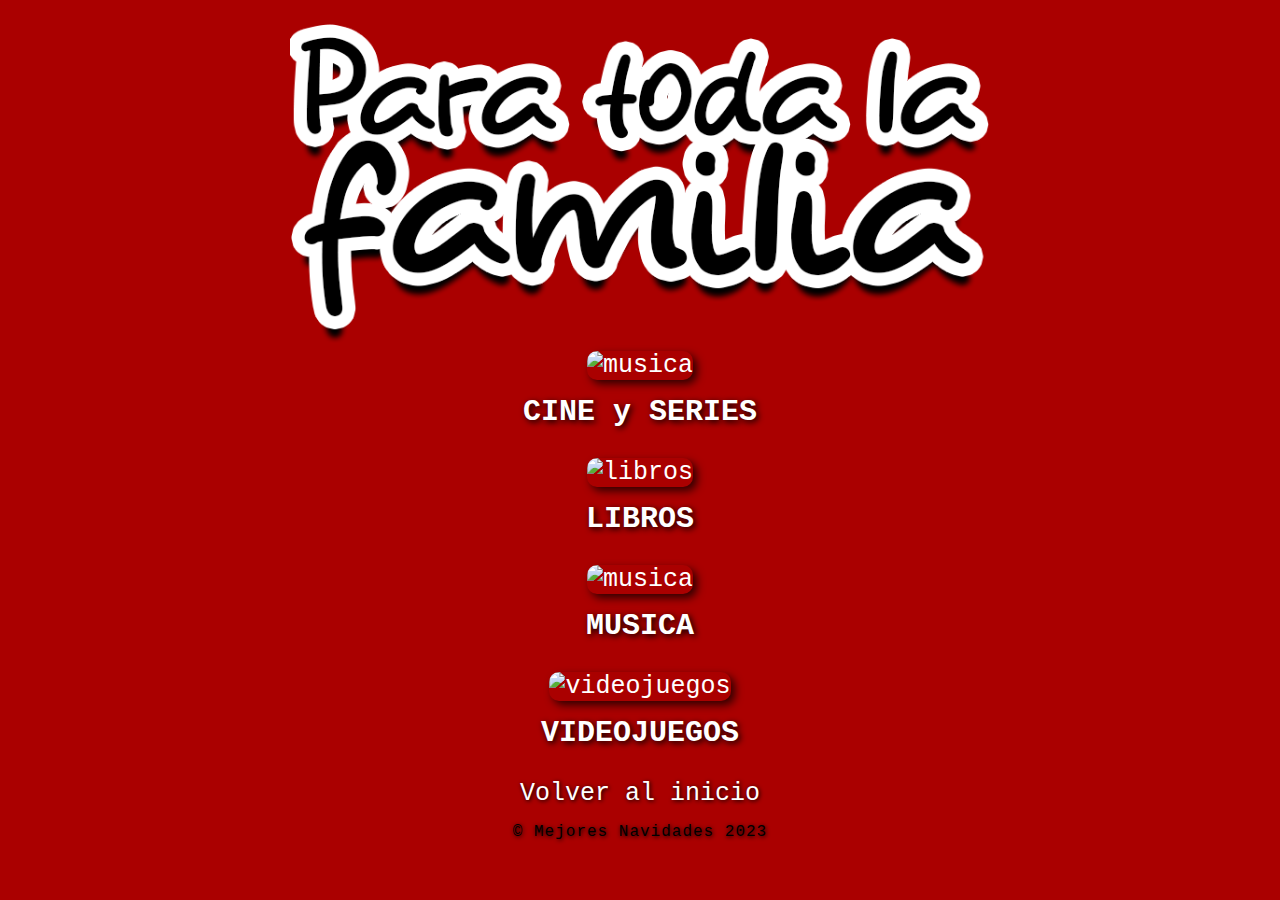
==== commit 61aef1ad: "j" ====
--- a/familia.html
+++ b/familia.html
@@ -1,19 +1,17 @@
 <!DOCTYPE html>
 <html lang="es">
 <head>
-    <!-- Google tag (gtag.js) -->
-<script async src="https://www.googletagmanager.com/gtag/js?id=G-RDN081LKCY"></script>
-<script>
-  window.dataLayer = window.dataLayer || [];
-  function gtag(){dataLayer.push(arguments);}
-  gtag('js', new Date());
-
-  gtag('config', 'G-RDN081LKCY');
-</script>
     <meta name="viewport" content="user-scalable=yes, width=device-width, initial-scale=1">
     <title>Regalos para toda la familia</title>
     <link href="style.css" rel="stylesheet" type="text/css" />
     <link rel="icon" type="image/png" href="images/anicon.png"/>
+    <script>
+        (function(w,d,e,u,f,l,n){w[f]=w[f]||function(){(w[f].q=w[f].q||[])
+        .push(arguments);},l=d.createElement(e),l.async=1,l.src=u,
+        n=d.getElementsByTagName(e)[0],n.parentNode.insertBefore(l,n);})
+        (window,document,'script','https://assets.mailerlite.com/js/universal.js','ml');
+        ml('account', '662923');
+    </script>
 </head>
 <body>
     <h1>PARA TODA LA FAMILIA</h1>
@@ -42,1041 +40,7 @@
                 <h2>VIDEOJUEGOS</h2>
         </div>
 </body>
-<style type="text/css">
-    @import url("https://assets.mlcdn.com/fonts.css?version=1697630");
-</style>
-<style type="text/css">
-    /* LOADER */
-    .ml-form-embedSubmitLoad {
-        display: inline-block;
-        width: 20px;
-        height: 20px;
-    }
-
-    .g-recaptcha {
-        transform: scale(1);
-        -webkit-transform: scale(1);
-        transform-origin: 0 0;
-        -webkit-transform-origin: 0 0;
-        height: ;
-    }
-
-    .sr-only {
-        position: absolute;
-        width: 1px;
-        height: 1px;
-        padding: 0;
-        margin: -1px;
-        overflow: hidden;
-        clip: rect(0, 0, 0, 0);
-        border: 0;
-    }
-
-    .ml-form-embedSubmitLoad:after {
-        content: " ";
-        display: block;
-        width: 11px;
-        height: 11px;
-        margin: 1px;
-        border-radius: 50%;
-        border: 4px solid #fff;
-        border-color: #ffffff #ffffff #ffffff transparent;
-        animation: ml-form-embedSubmitLoad 1.2s linear infinite;
-    }
-
-    @keyframes ml-form-embedSubmitLoad {
-        0% {
-            transform: rotate(0deg);
-        }
-
-        100% {
-            transform: rotate(360deg);
-        }
-    }
-
-    #mlb2-8851954.ml-form-embedContainer {
-        box-sizing: border-box;
-        display: table;
-        margin: 0 auto;
-        position: static;
-        width: 100% !important;
-    }
-
-    #mlb2-8851954.ml-form-embedContainer h4,
-    #mlb2-8851954.ml-form-embedContainer p,
-    #mlb2-8851954.ml-form-embedContainer span,
-    #mlb2-8851954.ml-form-embedContainer button {
-        text-transform: none !important;
-        letter-spacing: normal !important;
-    }
-
-    #mlb2-8851954.ml-form-embedContainer .ml-form-embedWrapper {
-        background-color: #f6f6f6;
-
-        border-width: 0px;
-        border-color: transparent;
-        border-radius: 10px;
-        border-style: solid;
-        box-sizing: border-box;
-        display: inline-block !important;
-        margin: 0;
-        padding: 0;
-        position: relative;
-    }
-
-    #mlb2-8851954.ml-form-embedContainer .ml-form-embedWrapper.embedPopup,
-    #mlb2-8851954.ml-form-embedContainer .ml-form-embedWrapper.embedDefault {
-        width: 400px;
-    }
-
-    #mlb2-8851954.ml-form-embedContainer .ml-form-embedWrapper.embedForm {
-        max-width: 400px;
-        width: 100%;
-    }
-
-    #mlb2-8851954.ml-form-embedContainer .ml-form-align-left {
-        text-align: left;
-    }
-
-    #mlb2-8851954.ml-form-embedContainer .ml-form-align-center {
-        text-align: center;
-    }
-
-    #mlb2-8851954.ml-form-embedContainer .ml-form-align-default {
-        display: table-cell !important;
-        vertical-align: middle !important;
-        text-align: center !important;
-    }
-
-    #mlb2-8851954.ml-form-embedContainer .ml-form-align-right {
-        text-align: right;
-    }
-
-    #mlb2-8851954.ml-form-embedContainer .ml-form-embedWrapper .ml-form-embedHeader img {
-        border-top-left-radius: 4px;
-        border-top-right-radius: 4px;
-        height: auto;
-        margin: 0 auto !important;
-        max-width: 100%;
-        width: undefinedpx;
-    }
-
-    #mlb2-8851954.ml-form-embedContainer .ml-form-embedWrapper .ml-form-embedBody,
-    #mlb2-8851954.ml-form-embedContainer .ml-form-embedWrapper .ml-form-successBody {
-        padding: 20px 20px 0 20px;
-    }
-
-    #mlb2-8851954.ml-form-embedContainer .ml-form-embedWrapper .ml-form-embedBody.ml-form-embedBodyHorizontal {
-        padding-bottom: 0;
-    }
-
-    #mlb2-8851954.ml-form-embedContainer .ml-form-embedWrapper .ml-form-embedBody .ml-form-embedContent,
-    #mlb2-8851954.ml-form-embedContainer .ml-form-embedWrapper .ml-form-successBody .ml-form-successContent {
-        text-align: left;
-        margin: 0 0 20px 0;
-    }
-
-    #mlb2-8851954.ml-form-embedContainer .ml-form-embedWrapper .ml-form-embedBody .ml-form-embedContent h4,
-    #mlb2-8851954.ml-form-embedContainer .ml-form-embedWrapper .ml-form-successBody .ml-form-successContent h4 {
-        color: #000000;
-        font-family: 'Open Sans', Arial, Helvetica, sans-serif;
-        font-size: 30px;
-        font-weight: 400;
-        margin: 0 0 10px 0;
-        text-align: left;
-        word-break: break-word;
-    }
-
-    #mlb2-8851954.ml-form-embedContainer .ml-form-embedWrapper .ml-form-embedBody .ml-form-embedContent p,
-    #mlb2-8851954.ml-form-embedContainer .ml-form-embedWrapper .ml-form-successBody .ml-form-successContent p {
-        color: #000000;
-        font-family: 'Open Sans', Arial, Helvetica, sans-serif;
-        font-size: 14px;
-        font-weight: 400;
-        line-height: 20px;
-        margin: 0 0 10px 0;
-        text-align: left;
-    }
-
-    #mlb2-8851954.ml-form-embedContainer .ml-form-embedWrapper .ml-form-embedBody .ml-form-embedContent ul,
-    #mlb2-8851954.ml-form-embedContainer .ml-form-embedWrapper .ml-form-embedBody .ml-form-embedContent ol,
-    #mlb2-8851954.ml-form-embedContainer .ml-form-embedWrapper .ml-form-successBody .ml-form-successContent ul,
-    #mlb2-8851954.ml-form-embedContainer .ml-form-embedWrapper .ml-form-successBody .ml-form-successContent ol {
-        color: #000000;
-        font-family: 'Open Sans', Arial, Helvetica, sans-serif;
-        font-size: 14px;
-    }
-
-    #mlb2-8851954.ml-form-embedContainer .ml-form-embedWrapper .ml-form-embedBody .ml-form-embedContent ol ol,
-    #mlb2-8851954.ml-form-embedContainer .ml-form-embedWrapper .ml-form-successBody .ml-form-successContent ol ol {
-        list-style-type: lower-alpha;
-    }
-
-    #mlb2-8851954.ml-form-embedContainer .ml-form-embedWrapper .ml-form-embedBody .ml-form-embedContent ol ol ol,
-    #mlb2-8851954.ml-form-embedContainer .ml-form-embedWrapper .ml-form-successBody .ml-form-successContent ol ol ol {
-        list-style-type: lower-roman;
-    }
-
-    #mlb2-8851954.ml-form-embedContainer .ml-form-embedWrapper .ml-form-embedBody .ml-form-embedContent p a,
-    #mlb2-8851954.ml-form-embedContainer .ml-form-embedWrapper .ml-form-successBody .ml-form-successContent p a {
-        color: #000000;
-        text-decoration: underline;
-    }
-
-    #mlb2-8851954.ml-form-embedContainer .ml-form-embedWrapper .ml-block-form .ml-field-group {
-        text-align: left !important;
-    }
-
-    #mlb2-8851954.ml-form-embedContainer .ml-form-embedWrapper .ml-block-form .ml-field-group label {
-        margin-bottom: 5px;
-        color: #333333;
-        font-size: 14px;
-        font-family: 'Open Sans', Arial, Helvetica, sans-serif;
-        font-weight: bold;
-        font-style: normal;
-        text-decoration: none;
-        ;
-        display: inline-block;
-        line-height: 20px;
-    }
-
-    #mlb2-8851954.ml-form-embedContainer .ml-form-embedWrapper .ml-form-embedBody .ml-form-embedContent p:last-child,
-    #mlb2-8851954.ml-form-embedContainer .ml-form-embedWrapper .ml-form-successBody .ml-form-successContent p:last-child {
-        margin: 0;
-    }
-
-    #mlb2-8851954.ml-form-embedContainer .ml-form-embedWrapper .ml-form-embedBody form {
-        margin: 0;
-        width: 100%;
-    }
-
-    #mlb2-8851954.ml-form-embedContainer .ml-form-embedWrapper .ml-form-embedBody .ml-form-formContent,
-    #mlb2-8851954.ml-form-embedContainer .ml-form-embedWrapper .ml-form-embedBody .ml-form-checkboxRow {
-        margin: 0 0 20px 0;
-        width: 100%;
-    }
-
-    #mlb2-8851954.ml-form-embedContainer .ml-form-embedWrapper .ml-form-embedBody .ml-form-checkboxRow {
-        float: left;
-    }
-
-    #mlb2-8851954.ml-form-embedContainer .ml-form-embedWrapper .ml-form-embedBody .ml-form-formContent.horozintalForm {
-        margin: 0;
-        padding: 0 0 20px 0;
-        width: 100%;
-        height: auto;
-        float: left;
-    }
-
-    #mlb2-8851954.ml-form-embedContainer .ml-form-embedWrapper .ml-form-embedBody .ml-form-fieldRow {
-        margin: 0 0 10px 0;
-        width: 100%;
-    }
-
-    #mlb2-8851954.ml-form-embedContainer .ml-form-embedWrapper .ml-form-embedBody .ml-form-fieldRow.ml-last-item {
-        margin: 0;
-    }
-
-    #mlb2-8851954.ml-form-embedContainer .ml-form-embedWrapper .ml-form-embedBody .ml-form-fieldRow.ml-formfieldHorizintal {
-        margin: 0;
-    }
-
-    #mlb2-8851954.ml-form-embedContainer .ml-form-embedWrapper .ml-form-embedBody .ml-form-fieldRow input {
-        background-color: #ffffff !important;
-        color: #333333 !important;
-        border-color: #cccccc;
-        border-radius: 10px !important;
-        border-style: solid !important;
-        border-width: 1px !important;
-        font-family: 'Open Sans', Arial, Helvetica, sans-serif;
-        font-size: 14px !important;
-        height: auto;
-        line-height: 21px !important;
-        margin-bottom: 0;
-        margin-top: 0;
-        margin-left: 0;
-        margin-right: 0;
-        padding: 10px 10px !important;
-        width: 100% !important;
-        box-sizing: border-box !important;
-        max-width: 100% !important;
-    }
-
-    #mlb2-8851954.ml-form-embedContainer .ml-form-embedWrapper .ml-form-embedBody .ml-form-fieldRow input::-webkit-input-placeholder,
-    #mlb2-8851954.ml-form-embedContainer .ml-form-embedWrapper .ml-form-embedBody .ml-form-horizontalRow input::-webkit-input-placeholder {
-        color: #333333;
-    }
-
-    #mlb2-8851954.ml-form-embedContainer .ml-form-embedWrapper .ml-form-embedBody .ml-form-fieldRow input::-moz-placeholder,
-    #mlb2-8851954.ml-form-embedContainer .ml-form-embedWrapper .ml-form-embedBody .ml-form-horizontalRow input::-moz-placeholder {
-        color: #333333;
-    }
-
-    #mlb2-8851954.ml-form-embedContainer .ml-form-embedWrapper .ml-form-embedBody .ml-form-fieldRow input:-ms-input-placeholder,
-    #mlb2-8851954.ml-form-embedContainer .ml-form-embedWrapper .ml-form-embedBody .ml-form-horizontalRow input:-ms-input-placeholder {
-        color: #333333;
-    }
-
-    #mlb2-8851954.ml-form-embedContainer .ml-form-embedWrapper .ml-form-embedBody .ml-form-fieldRow input:-moz-placeholder,
-    #mlb2-8851954.ml-form-embedContainer .ml-form-embedWrapper .ml-form-embedBody .ml-form-horizontalRow input:-moz-placeholder {
-        color: #333333;
-    }
-
-    #mlb2-8851954.ml-form-embedContainer .ml-form-embedWrapper .ml-form-embedBody .ml-form-fieldRow textarea,
-    #mlb2-8851954.ml-form-embedContainer .ml-form-embedWrapper .ml-form-embedBody .ml-form-horizontalRow textarea {
-        background-color: #ffffff !important;
-        color: #333333 !important;
-        border-color: #cccccc;
-        border-radius: 10px !important;
-        border-style: solid !important;
-        border-width: 1px !important;
-        font-family: 'Open Sans', Arial, Helvetica, sans-serif;
-        font-size: 14px !important;
-        height: auto;
-        line-height: 21px !important;
-        margin-bottom: 0;
-        margin-top: 0;
-        padding: 10px 10px !important;
-        width: 100% !important;
-        box-sizing: border-box !important;
-        max-width: 100% !important;
-    }
-
-    #mlb2-8851954.ml-form-embedContainer .ml-form-embedWrapper .ml-form-embedBody .ml-form-fieldRow .custom-radio .custom-control-label::before,
-    #mlb2-8851954.ml-form-embedContainer .ml-form-embedWrapper .ml-form-embedBody .ml-form-horizontalRow .custom-radio .custom-control-label::before,
-    #mlb2-8851954.ml-form-embedContainer .ml-form-embedWrapper .ml-form-embedBody .ml-form-fieldRow .custom-checkbox .custom-control-label::before,
-    #mlb2-8851954.ml-form-embedContainer .ml-form-embedWrapper .ml-form-embedBody .ml-form-horizontalRow .custom-checkbox .custom-control-label::before,
-    #mlb2-8851954.ml-form-embedContainer .ml-form-embedWrapper .ml-form-embedBody .ml-form-embedPermissions .ml-form-embedPermissionsOptionsCheckbox .label-description::before,
-    #mlb2-8851954.ml-form-embedContainer .ml-form-embedWrapper .ml-form-embedBody .ml-form-interestGroupsRow .ml-form-interestGroupsRowCheckbox .label-description::before,
-    #mlb2-8851954.ml-form-embedContainer .ml-form-embedWrapper .ml-form-embedBody .ml-form-checkboxRow .label-description::before {
-        border-color: #cccccc !important;
-        background-color: #ffffff !important;
-    }
-
-    #mlb2-8851954.ml-form-embedContainer .ml-form-embedWrapper .ml-form-embedBody .ml-form-fieldRow input.custom-control-input[type="checkbox"] {
-        box-sizing: border-box;
-        padding: 0;
-        position: absolute;
-        z-index: -1;
-        opacity: 0;
-        margin-top: 5px;
-        margin-left: -1.5rem;
-        overflow: visible;
-    }
-
-    #mlb2-8851954.ml-form-embedContainer .ml-form-embedWrapper .ml-form-embedBody .ml-form-fieldRow .custom-checkbox .custom-control-label::before,
-    #mlb2-8851954.ml-form-embedContainer .ml-form-embedWrapper .ml-form-embedBody .ml-form-horizontalRow .custom-checkbox .custom-control-label::before,
-    #mlb2-8851954.ml-form-embedContainer .ml-form-embedWrapper .ml-form-embedBody .ml-form-embedPermissions .ml-form-embedPermissionsOptionsCheckbox .label-description::before,
-    #mlb2-8851954.ml-form-embedContainer .ml-form-embedWrapper .ml-form-embedBody .ml-form-interestGroupsRow .ml-form-interestGroupsRowCheckbox .label-description::before,
-    #mlb2-8851954.ml-form-embedContainer .ml-form-embedWrapper .ml-form-embedBody .ml-form-checkboxRow .label-description::before {
-        border-radius: 10px !important;
-    }
-
-
-    #mlb2-8851954.ml-form-embedContainer .ml-form-embedWrapper .ml-form-embedBody .ml-form-checkboxRow input[type=checkbox]:checked~.label-description::after,
-    #mlb2-8851954.ml-form-embedContainer .ml-form-embedWrapper .ml-form-embedBody .ml-form-embedPermissions .ml-form-embedPermissionsOptionsCheckbox input[type=checkbox]:checked~.label-description::after,
-    #mlb2-8851954.ml-form-embedContainer .ml-form-embedWrapper .ml-form-embedBody .ml-form-fieldRow .custom-checkbox .custom-control-input:checked~.custom-control-label::after,
-    #mlb2-8851954.ml-form-embedContainer .ml-form-embedWrapper .ml-form-embedBody .ml-form-horizontalRow .custom-checkbox .custom-control-input:checked~.custom-control-label::after,
-    #mlb2-8851954.ml-form-embedContainer .ml-form-embedWrapper .ml-form-embedBody .ml-form-interestGroupsRow .ml-form-interestGroupsRowCheckbox input[type=checkbox]:checked~.label-description::after {
-        background-image: url("data:image/svg+xml,%3csvg xmlns='http://www.w3.org/2000/svg' viewBox='0 0 8 8'%3e%3cpath fill='%23fff' d='M6.564.75l-3.59 3.612-1.538-1.55L0 4.26 2.974 7.25 8 2.193z'/%3e%3c/svg%3e");
-    }
-
-    #mlb2-8851954.ml-form-embedContainer .ml-form-embedWrapper .ml-form-embedBody .ml-form-fieldRow .custom-radio .custom-control-input:checked~.custom-control-label::after,
-    #mlb2-8851954.ml-form-embedContainer .ml-form-embedWrapper .ml-form-embedBody .ml-form-fieldRow .custom-radio .custom-control-input:checked~.custom-control-label::after {
-        background-image: url("data:image/svg+xml,%3csvg xmlns='http://www.w3.org/2000/svg' viewBox='-4 -4 8 8'%3e%3ccircle r='3' fill='%23fff'/%3e%3c/svg%3e");
-    }
-
-    #mlb2-8851954.ml-form-embedContainer .ml-form-embedWrapper .ml-form-embedBody .ml-form-fieldRow .custom-radio .custom-control-input:checked~.custom-control-label::before,
-    #mlb2-8851954.ml-form-embedContainer .ml-form-embedWrapper .ml-form-embedBody .ml-form-horizontalRow .custom-radio .custom-control-input:checked~.custom-control-label::before,
-    #mlb2-8851954.ml-form-embedContainer .ml-form-embedWrapper .ml-form-embedBody .ml-form-fieldRow .custom-checkbox .custom-control-input:checked~.custom-control-label::before,
-    #mlb2-8851954.ml-form-embedContainer .ml-form-embedWrapper .ml-form-embedBody .ml-form-horizontalRow .custom-checkbox .custom-control-input:checked~.custom-control-label::before,
-    #mlb2-8851954.ml-form-embedContainer .ml-form-embedWrapper .ml-form-embedBody .ml-form-embedPermissions .ml-form-embedPermissionsOptionsCheckbox input[type=checkbox]:checked~.label-description::before,
-    #mlb2-8851954.ml-form-embedContainer .ml-form-embedWrapper .ml-form-embedBody .ml-form-interestGroupsRow .ml-form-interestGroupsRowCheckbox input[type=checkbox]:checked~.label-description::before,
-    #mlb2-8851954.ml-form-embedContainer .ml-form-embedWrapper .ml-form-embedBody .ml-form-checkboxRow input[type=checkbox]:checked~.label-description::before {
-        border-color: #000000 !important;
-        background-color: #000000 !important;
-    }
-
-    #mlb2-8851954.ml-form-embedContainer .ml-form-embedWrapper .ml-form-embedBody .ml-form-fieldRow .custom-radio .custom-control-label::before,
-    #mlb2-8851954.ml-form-embedContainer .ml-form-embedWrapper .ml-form-embedBody .ml-form-horizontalRow .custom-radio .custom-control-label::before,
-    #mlb2-8851954.ml-form-embedContainer .ml-form-embedWrapper .ml-form-embedBody .ml-form-fieldRow .custom-radio .custom-control-label::after,
-    #mlb2-8851954.ml-form-embedContainer .ml-form-embedWrapper .ml-form-embedBody .ml-form-horizontalRow .custom-radio .custom-control-label::after,
-    #mlb2-8851954.ml-form-embedContainer .ml-form-embedWrapper .ml-form-embedBody .ml-form-fieldRow .custom-checkbox .custom-control-label::before,
-    #mlb2-8851954.ml-form-embedContainer .ml-form-embedWrapper .ml-form-embedBody .ml-form-fieldRow .custom-checkbox .custom-control-label::after,
-    #mlb2-8851954.ml-form-embedContainer .ml-form-embedWrapper .ml-form-embedBody .ml-form-horizontalRow .custom-checkbox .custom-control-label::before,
-    #mlb2-8851954.ml-form-embedContainer .ml-form-embedWrapper .ml-form-embedBody .ml-form-horizontalRow .custom-checkbox .custom-control-label::after {
-        top: 2px;
-        box-sizing: border-box;
-    }
-
-    #mlb2-8851954.ml-form-embedContainer .ml-form-embedWrapper .ml-form-embedBody .ml-form-embedPermissions .ml-form-embedPermissionsOptionsCheckbox .label-description::before,
-    #mlb2-8851954.ml-form-embedContainer .ml-form-embedWrapper .ml-form-embedBody .ml-form-embedPermissions .ml-form-embedPermissionsOptionsCheckbox .label-description::after,
-    #mlb2-8851954.ml-form-embedContainer .ml-form-embedWrapper .ml-form-embedBody .ml-form-checkboxRow .label-description::before,
-    #mlb2-8851954.ml-form-embedContainer .ml-form-embedWrapper .ml-form-embedBody .ml-form-checkboxRow .label-description::after {
-        top: 0px !important;
-        box-sizing: border-box !important;
-    }
-
-    #mlb2-8851954.ml-form-embedContainer .ml-form-embedWrapper .ml-form-embedBody .ml-form-checkboxRow .label-description::before,
-    #mlb2-8851954.ml-form-embedContainer .ml-form-embedWrapper .ml-form-embedBody .ml-form-checkboxRow .label-description::after {
-        top: 0px !important;
-        box-sizing: border-box !important;
-    }
-
-    #mlb2-8851954.ml-form-embedContainer .ml-form-embedWrapper .ml-form-embedBody .ml-form-interestGroupsRow .ml-form-interestGroupsRowCheckbox .label-description::after {
-        top: 0px !important;
-        box-sizing: border-box !important;
-        position: absolute;
-        left: -1.5rem;
-        display: block;
-        width: 1rem;
-        height: 1rem;
-        content: "";
-    }
-
-    #mlb2-8851954.ml-form-embedContainer .ml-form-embedWrapper .ml-form-embedBody .ml-form-interestGroupsRow .ml-form-interestGroupsRowCheckbox .label-description::before {
-        top: 0px !important;
-        box-sizing: border-box !important;
-    }
-
-    #mlb2-8851954.ml-form-embedContainer .ml-form-embedWrapper .ml-form-embedBody .custom-control-label::before {
-        position: absolute;
-        top: 4px;
-        left: -1.5rem;
-        display: block;
-        width: 16px;
-        height: 16px;
-        pointer-events: none;
-        content: "";
-        background-color: #ffffff;
-        border: #adb5bd solid 1px;
-        border-radius: 50%;
-    }
-
-    #mlb2-8851954.ml-form-embedContainer .ml-form-embedWrapper .ml-form-embedBody .custom-control-label::after {
-        position: absolute;
-        top: 2px !important;
-        left: -1.5rem;
-        display: block;
-        width: 1rem;
-        height: 1rem;
-        content: "";
-    }
-
-    #mlb2-8851954.ml-form-embedContainer .ml-form-embedWrapper .ml-form-embedBody .ml-form-embedPermissions .ml-form-embedPermissionsOptionsCheckbox .label-description::before,
-    #mlb2-8851954.ml-form-embedContainer .ml-form-embedWrapper .ml-form-embedBody .ml-form-interestGroupsRow .ml-form-interestGroupsRowCheckbox .label-description::before,
-    #mlb2-8851954.ml-form-embedContainer .ml-form-embedWrapper .ml-form-embedBody .ml-form-checkboxRow .label-description::before {
-        position: absolute;
-        top: 4px;
-        left: -1.5rem;
-        display: block;
-        width: 16px;
-        height: 16px;
-        pointer-events: none;
-        content: "";
-        background-color: #ffffff;
-        border: #adb5bd solid 1px;
-        border-radius: 50%;
-    }
-
-    #mlb2-8851954.ml-form-embedContainer .ml-form-embedWrapper .ml-form-embedBody .ml-form-embedPermissions .ml-form-embedPermissionsOptionsCheckbox .label-description::after {
-        position: absolute;
-        top: 0px !important;
-        left: -1.5rem;
-        display: block;
-        width: 1rem;
-        height: 1rem;
-        content: "";
-    }
-
-    #mlb2-8851954.ml-form-embedContainer .ml-form-embedWrapper .ml-form-embedBody .ml-form-checkboxRow .label-description::after {
-        position: absolute;
-        top: 0px !important;
-        left: -1.5rem;
-        display: block;
-        width: 1rem;
-        height: 1rem;
-        content: "";
-    }
-
-    #mlb2-8851954.ml-form-embedContainer .ml-form-embedWrapper .ml-form-embedBody .custom-radio .custom-control-label::after {
-        background: no-repeat 50%/50% 50%;
-    }
-
-    #mlb2-8851954.ml-form-embedContainer .ml-form-embedWrapper .ml-form-embedBody .custom-checkbox .custom-control-label::after,
-    #mlb2-8851954.ml-form-embedContainer .ml-form-embedWrapper .ml-form-embedBody .ml-form-embedPermissions .ml-form-embedPermissionsOptionsCheckbox .label-description::after,
-    #mlb2-8851954.ml-form-embedContainer .ml-form-embedWrapper .ml-form-embedBody .ml-form-interestGroupsRow .ml-form-interestGroupsRowCheckbox .label-description::after,
-    #mlb2-8851954.ml-form-embedContainer .ml-form-embedWrapper .ml-form-embedBody .ml-form-checkboxRow .label-description::after {
-        background: no-repeat 50%/50% 50%;
-    }
-
-    #mlb2-8851954.ml-form-embedContainer .ml-form-embedWrapper .ml-form-embedBody .ml-form-fieldRow .custom-control,
-    #mlb2-8851954.ml-form-embedContainer .ml-form-embedWrapper .ml-form-embedBody .ml-form-horizontalRow .custom-control {
-        position: relative;
-        display: block;
-        min-height: 1.5rem;
-        padding-left: 1.5rem;
-    }
-
-    #mlb2-8851954.ml-form-embedContainer .ml-form-embedWrapper .ml-form-embedBody .ml-form-fieldRow .custom-radio .custom-control-input,
-    #mlb2-8851954.ml-form-embedContainer .ml-form-embedWrapper .ml-form-embedBody .ml-form-horizontalRow .custom-radio .custom-control-input,
-    #mlb2-8851954.ml-form-embedContainer .ml-form-embedWrapper .ml-form-embedBody .ml-form-fieldRow .custom-checkbox .custom-control-input,
-    #mlb2-8851954.ml-form-embedContainer .ml-form-embedWrapper .ml-form-embedBody .ml-form-horizontalRow .custom-checkbox .custom-control-input {
-        position: absolute;
-        z-index: -1;
-        opacity: 0;
-        box-sizing: border-box;
-        padding: 0;
-    }
-
-    #mlb2-8851954.ml-form-embedContainer .ml-form-embedWrapper .ml-form-embedBody .ml-form-fieldRow .custom-radio .custom-control-label,
-    #mlb2-8851954.ml-form-embedContainer .ml-form-embedWrapper .ml-form-embedBody .ml-form-horizontalRow .custom-radio .custom-control-label,
-    #mlb2-8851954.ml-form-embedContainer .ml-form-embedWrapper .ml-form-embedBody .ml-form-fieldRow .custom-checkbox .custom-control-label,
-    #mlb2-8851954.ml-form-embedContainer .ml-form-embedWrapper .ml-form-embedBody .ml-form-horizontalRow .custom-checkbox .custom-control-label {
-        color: #000000;
-        font-size: 12px !important;
-        font-family: 'Open Sans', Arial, Helvetica, sans-serif;
-        line-height: 22px;
-        margin-bottom: 0;
-        position: relative;
-        vertical-align: top;
-        font-style: normal;
-        font-weight: 700;
-    }
-
-    #mlb2-8851954.ml-form-embedContainer .ml-form-embedWrapper .ml-form-embedBody .ml-form-fieldRow .custom-select,
-    #mlb2-8851954.ml-form-embedContainer .ml-form-embedWrapper .ml-form-embedBody .ml-form-horizontalRow .custom-select {
-        background-color: #ffffff !important;
-        color: #333333 !important;
-        border-color: #cccccc;
-        border-radius: 10px !important;
-        border-style: solid !important;
-        border-width: 1px !important;
-        font-family: 'Open Sans', Arial, Helvetica, sans-serif;
-        font-size: 14px !important;
-        line-height: 20px !important;
-        margin-bottom: 0;
-        margin-top: 0;
-        padding: 10px 28px 10px 12px !important;
-        width: 100% !important;
-        box-sizing: border-box !important;
-        max-width: 100% !important;
-        height: auto;
-        display: inline-block;
-        vertical-align: middle;
-        background: url('https://assets.mlcdn.com/ml/images/default/dropdown.svg') no-repeat right .75rem center/8px 10px;
-        -webkit-appearance: none;
-        -moz-appearance: none;
-        appearance: none;
-    }
-
-
-    #mlb2-8851954.ml-form-embedContainer .ml-form-embedWrapper .ml-form-embedBody .ml-form-horizontalRow {
-        height: auto;
-        width: 100%;
-        float: left;
-    }
-
-    .ml-form-formContent.horozintalForm .ml-form-horizontalRow .ml-input-horizontal {
-        width: 70%;
-        float: left;
-    }
-
-    .ml-form-formContent.horozintalForm .ml-form-horizontalRow .ml-button-horizontal {
-        width: 30%;
-        float: left;
-    }
-
-    .ml-form-formContent.horozintalForm .ml-form-horizontalRow .ml-button-horizontal.labelsOn {
-        padding-top: 25px;
-    }
-
-    .ml-form-formContent.horozintalForm .ml-form-horizontalRow .horizontal-fields {
-        box-sizing: border-box;
-        float: left;
-        padding-right: 10px;
-    }
-
-    #mlb2-8851954.ml-form-embedContainer .ml-form-embedWrapper .ml-form-embedBody .ml-form-horizontalRow input {
-        background-color: #ffffff;
-        color: #333333;
-        border-color: #cccccc;
-        border-radius: 10px;
-        border-style: solid;
-        border-width: 1px;
-        font-family: 'Open Sans', Arial, Helvetica, sans-serif;
-        font-size: 14px;
-        line-height: 20px;
-        margin-bottom: 0;
-        margin-top: 0;
-        padding: 10px 10px;
-        width: 100%;
-        box-sizing: border-box;
-        overflow-y: initial;
-    }
-
-    #mlb2-8851954.ml-form-embedContainer .ml-form-embedWrapper .ml-form-embedBody .ml-form-horizontalRow button {
-        background-color: #000000 !important;
-        border-color: #000000;
-        border-style: solid;
-        border-width: 1px;
-        border-radius: 10px;
-        box-shadow: none;
-        color: #ffffff !important;
-        cursor: pointer;
-        font-family: 'Open Sans', Arial, Helvetica, sans-serif;
-        font-size: 14px !important;
-        font-weight: 700;
-        line-height: 20px;
-        margin: 0 !important;
-        padding: 10px !important;
-        width: 100%;
-        height: auto;
-    }
-
-    #mlb2-8851954.ml-form-embedContainer .ml-form-embedWrapper .ml-form-embedBody .ml-form-horizontalRow button:hover {
-        background-color: #333333 !important;
-        border-color: #333333 !important;
-    }
-
-    #mlb2-8851954.ml-form-embedContainer .ml-form-embedWrapper .ml-form-embedBody .ml-form-checkboxRow input[type="checkbox"] {
-        box-sizing: border-box;
-        padding: 0;
-        position: absolute;
-        z-index: -1;
-        opacity: 0;
-        margin-top: 5px;
-        margin-left: -1.5rem;
-        overflow: visible;
-    }
-
-    #mlb2-8851954.ml-form-embedContainer .ml-form-embedWrapper .ml-form-embedBody .ml-form-checkboxRow .label-description {
-        color: #000000;
-        display: block;
-        font-family: 'Open Sans', Arial, Helvetica, sans-serif;
-        font-size: 12px;
-        text-align: left;
-        margin-bottom: 0;
-        position: relative;
-        vertical-align: top;
-    }
-
-    #mlb2-8851954.ml-form-embedContainer .ml-form-embedWrapper .ml-form-embedBody .ml-form-checkboxRow label {
-        font-weight: normal;
-        margin: 0;
-        padding: 0;
-        position: relative;
-        display: block;
-        min-height: 24px;
-        padding-left: 24px;
-
-    }
-
-    #mlb2-8851954.ml-form-embedContainer .ml-form-embedWrapper .ml-form-embedBody .ml-form-checkboxRow label a {
-        color: #000000;
-        text-decoration: underline;
-    }
-
-    #mlb2-8851954.ml-form-embedContainer .ml-form-embedWrapper .ml-form-embedBody .ml-form-checkboxRow label p {
-        color: #000000 !important;
-        font-family: 'Open Sans', Arial, Helvetica, sans-serif !important;
-        font-size: 12px !important;
-        font-weight: normal !important;
-        line-height: 18px !important;
-        padding: 0 !important;
-        margin: 0 5px 0 0 !important;
-    }
-
-    #mlb2-8851954.ml-form-embedContainer .ml-form-embedWrapper .ml-form-embedBody .ml-form-checkboxRow label p:last-child {
-        margin: 0;
-    }
-
-    #mlb2-8851954.ml-form-embedContainer .ml-form-embedWrapper .ml-form-embedBody .ml-form-embedSubmit {
-        margin: 0 0 20px 0;
-        float: left;
-        width: 100%;
-    }
-
-    #mlb2-8851954.ml-form-embedContainer .ml-form-embedWrapper .ml-form-embedBody .ml-form-embedSubmit button {
-        background-color: #000000 !important;
-        border: none !important;
-        border-radius: 10px !important;
-        box-shadow: none !important;
-        color: #ffffff !important;
-        cursor: pointer;
-        font-family: 'Open Sans', Arial, Helvetica, sans-serif !important;
-        font-size: 14px !important;
-        font-weight: 700 !important;
-        line-height: 21px !important;
-        height: auto;
-        padding: 10px !important;
-        width: 100% !important;
-        box-sizing: border-box !important;
-    }
-
-    #mlb2-8851954.ml-form-embedContainer .ml-form-embedWrapper .ml-form-embedBody .ml-form-embedSubmit button.loading {
-        display: none;
-    }
-
-    #mlb2-8851954.ml-form-embedContainer .ml-form-embedWrapper .ml-form-embedBody .ml-form-embedSubmit button:hover {
-        background-color: #333333 !important;
-    }
-
-    .ml-subscribe-close {
-        width: 30px;
-        height: 30px;
-        background: url('https://assets.mlcdn.com/ml/images/default/modal_close.png') no-repeat;
-        background-size: 30px;
-        cursor: pointer;
-        margin-top: -10px;
-        margin-right: -10px;
-        position: absolute;
-        top: 0;
-        right: 0;
-    }
-
-    .ml-error input,
-    .ml-error textarea,
-    .ml-error select {
-        border-color: red !important;
-    }
-
-    .ml-error .custom-checkbox-radio-list {
-        border: 1px solid red !important;
-        border-radius: 10px;
-        padding: 10px;
-    }
-
-    .ml-error .label-description,
-    .ml-error .label-description p,
-    .ml-error .label-description p a,
-    .ml-error label:first-child {
-        color: #ff0000 !important;
-    }
-
-    #mlb2-8851954.ml-form-embedContainer .ml-form-embedWrapper .ml-form-embedBody .ml-form-checkboxRow.ml-error .label-description p,
-    #mlb2-8851954.ml-form-embedContainer .ml-form-embedWrapper .ml-form-embedBody .ml-form-checkboxRow.ml-error .label-description p:first-letter {
-        color: #ff0000 !important;
-    }
-
-    @media only screen and (max-width: 400px) {
-
-        .ml-form-embedWrapper.embedDefault,
-        .ml-form-embedWrapper.embedPopup {
-            width: 100% !important;
-        }
-
-        .ml-form-formContent.horozintalForm {
-            float: left !important;
-        }
-
-        .ml-form-formContent.horozintalForm .ml-form-horizontalRow {
-            height: auto !important;
-            width: 100% !important;
-            float: left !important;
-        }
-
-        .ml-form-formContent.horozintalForm .ml-form-horizontalRow .ml-input-horizontal {
-            width: 100% !important;
-        }
-
-        .ml-form-formContent.horozintalForm .ml-form-horizontalRow .ml-input-horizontal>div {
-            padding-right: 0px !important;
-            padding-bottom: 10px;
-        }
-
-        .ml-form-formContent.horozintalForm .ml-button-horizontal {
-            width: 100% !important;
-        }
-
-        .ml-form-formContent.horozintalForm .ml-button-horizontal.labelsOn {
-            padding-top: 0px !important;
-        }
-
-    }
-</style>
-
-
-
-
-<style type="text/css">
-    #mlb2-8851954.ml-form-embedContainer .ml-form-embedWrapper .ml-form-embedBody .ml-form-embedPermissions {
-        text-align: left;
-        float: left;
-        width: 100%;
-    }
-
-    #mlb2-8851954.ml-form-embedContainer .ml-form-embedWrapper .ml-form-embedBody .ml-form-embedPermissions .ml-form-embedPermissionsContent {
-        margin: 0 0 15px 0;
-        text-align: left;
-    }
-
-    #mlb2-8851954.ml-form-embedContainer .ml-form-embedWrapper .ml-form-embedBody .ml-form-embedPermissions .ml-form-embedPermissionsContent.horizontal {
-        margin: 0 0 15px 0;
-    }
-
-    #mlb2-8851954.ml-form-embedContainer .ml-form-embedWrapper .ml-form-embedBody .ml-form-embedPermissions .ml-form-embedPermissionsContent h4 {
-        color: #000000;
-        font-family: 'Open Sans', Arial, Helvetica, sans-serif;
-        font-size: 12px;
-        font-weight: 700;
-        line-height: 18px;
-        margin: 0 0 10px 0;
-        word-break: break-word;
-    }
-
-    #mlb2-8851954.ml-form-embedContainer .ml-form-embedWrapper .ml-form-embedBody .ml-form-embedPermissions .ml-form-embedPermissionsContent p {
-        color: #000000;
-        font-family: 'Open Sans', Arial, Helvetica, sans-serif;
-        font-size: 12px;
-        line-height: 18px;
-        margin: 0 0 10px 0;
-    }
-
-    #mlb2-8851954.ml-form-embedContainer .ml-form-embedWrapper .ml-form-embedBody .ml-form-embedPermissions .ml-form-embedPermissionsContent.privacy-policy p {
-        color: #000000;
-        font-family: 'Open Sans', Arial, Helvetica, sans-serif;
-        font-size: 12px;
-        line-height: 22px;
-        margin: 0 0 10px 0;
-    }
-
-    #mlb2-8851954.ml-form-embedContainer .ml-form-embedWrapper .ml-form-embedBody .ml-form-embedPermissions .ml-form-embedPermissionsContent.privacy-policy p a {
-        color: #000000;
-    }
-
-    #mlb2-8851954.ml-form-embedContainer .ml-form-embedWrapper .ml-form-embedBody .ml-form-embedPermissions .ml-form-embedPermissionsContent.privacy-policy p:last-child {
-        margin: 0;
-    }
-
-    #mlb2-8851954.ml-form-embedContainer .ml-form-embedWrapper .ml-form-embedBody .ml-form-embedPermissions .ml-form-embedPermissionsContent p a {
-        color: #000000;
-        text-decoration: underline;
-    }
-
-    #mlb2-8851954.ml-form-embedContainer .ml-form-embedWrapper .ml-form-embedBody .ml-form-embedPermissions .ml-form-embedPermissionsContent p:last-child {
-        margin: 0 0 15px 0;
-    }
-
-    #mlb2-8851954.ml-form-embedContainer .ml-form-embedWrapper .ml-form-embedBody .ml-form-embedPermissions .ml-form-embedPermissionsOptions {
-        margin: 0;
-        padding: 0;
-    }
-
-    #mlb2-8851954.ml-form-embedContainer .ml-form-embedWrapper .ml-form-embedBody .ml-form-embedPermissions .ml-form-embedPermissionsOptionsCheckbox {
-        margin: 0 0 10px 0;
-    }
-
-    #mlb2-8851954.ml-form-embedContainer .ml-form-embedWrapper .ml-form-embedBody .ml-form-embedPermissions .ml-form-embedPermissionsOptionsCheckbox:last-child {
-        margin: 0;
-    }
-
-    #mlb2-8851954.ml-form-embedContainer .ml-form-embedWrapper .ml-form-embedBody .ml-form-embedPermissions .ml-form-embedPermissionsOptionsCheckbox label {
-        font-weight: normal;
-        margin: 0;
-        padding: 0;
-        position: relative;
-        display: block;
-        min-height: 24px;
-        padding-left: 24px;
-    }
-
-    #mlb2-8851954.ml-form-embedContainer .ml-form-embedWrapper .ml-form-embedBody .ml-form-embedPermissions .ml-form-embedPermissionsOptionsCheckbox .label-description {
-        color: #000000;
-        font-family: 'Open Sans', Arial, Helvetica, sans-serif;
-        font-size: 12px;
-        line-height: 18px;
-        text-align: left;
-        margin-bottom: 0;
-        position: relative;
-        vertical-align: top;
-        font-style: normal;
-        font-weight: 700;
-    }
-
-    #mlb2-8851954.ml-form-embedContainer .ml-form-embedWrapper .ml-form-embedBody .ml-form-embedPermissions .ml-form-embedPermissionsOptionsCheckbox .description {
-        color: #000000;
-        font-family: 'Open Sans', Arial, Helvetica, sans-serif;
-        font-size: 12px;
-        font-style: italic;
-        font-weight: 400;
-        line-height: 18px;
-        margin: 5px 0 0 0;
-    }
-
-    #mlb2-8851954.ml-form-embedContainer .ml-form-embedWrapper .ml-form-embedBody .ml-form-embedPermissions .ml-form-embedPermissionsOptionsCheckbox input[type="checkbox"] {
-        box-sizing: border-box;
-        padding: 0;
-        position: absolute;
-        z-index: -1;
-        opacity: 0;
-        margin-top: 5px;
-        margin-left: -1.5rem;
-        overflow: visible;
-    }
-
-    #mlb2-8851954.ml-form-embedContainer .ml-form-embedWrapper .ml-form-embedBody .ml-form-embedPermissions .ml-form-embedMailerLite-GDPR {
-        padding-bottom: 20px;
-    }
-
-    #mlb2-8851954.ml-form-embedContainer .ml-form-embedWrapper .ml-form-embedBody .ml-form-embedPermissions .ml-form-embedMailerLite-GDPR p {
-        color: #000000;
-        font-family: 'Open Sans', Arial, Helvetica, sans-serif;
-        font-size: 10px;
-        line-height: 14px;
-        margin: 0;
-        padding: 0;
-    }
-
-    #mlb2-8851954.ml-form-embedContainer .ml-form-embedWrapper .ml-form-embedBody .ml-form-embedPermissions .ml-form-embedMailerLite-GDPR p a {
-        color: #000000;
-        text-decoration: underline;
-
-    }
-
-    @media (max-width: 768px) {
-        #mlb2-8851954.ml-form-embedContainer .ml-form-embedWrapper .ml-form-embedBody .ml-form-embedPermissions .ml-form-embedPermissionsContent p {
-            font-size: 12px !important;
-            line-height: 18px !important;
-            
-        }
-
-        #mlb2-8851954.ml-form-embedContainer .ml-form-embedWrapper .ml-form-embedBody .ml-form-embedPermissions .ml-form-embedMailerLite-GDPR p {
-            font-size: 10px !important;
-            line-height: 14px !important;
-        }
-    }
-</style>
-
-<div id="mlb2-8851954" class="ml-form-embedContainer ml-subscribe-form ml-subscribe-form-8851954">
-    <div class="ml-form-align-center ">
-        <div class="ml-form-embedWrapper embedForm">
-
-
-
-
-            <div class="ml-form-embedBody ml-form-embedBodyDefault row-form">
-
-                <div class="ml-form-embedContent" style=" ">
-
-                    <h4>Suscríbete GRATIS</h4>
-                    <p>y entérate de las ofertas antes que nadie.&nbsp;</p>
-                    <p>No te molestaremos con publicidad ;)</p>
-
-                </div>
-
-                <form class="ml-block-form"
-                    action="https://assets.mailerlite.com/jsonp/662923/forms/103116329265923384/subscribe"
-                    data-code="" method="post" target="_blank">
-                    <div class="ml-form-formContent">
-
-
-
-                        <div class="ml-form-fieldRow ml-last-item">
-                            <div class="ml-field-group ml-field-email ml-validate-email ml-validate-required">
-
-
-
-
-                                <!-- input -->
-                                <input aria-label="email" aria-required="true" type="email" class="form-control"
-                                    data-inputmask="" name="fields[email]" placeholder="Email" autocomplete="email">
-                                <!-- /input -->
-
-                                <!-- textarea -->
-
-                                <!-- /textarea -->
-
-                                <!-- select -->
-
-                                <!-- /select -->
-
-                                <!-- checkboxes -->
-
-                                <!-- /checkboxes -->
-
-                                <!-- radio -->
-
-                                <!-- /radio -->
-
-                                <!-- countries -->
-
-                                <!-- /countries -->
-
-
-
-
-
-                            </div>
-                        </div>
-
-                    </div>
-
-
-
-                    <!-- Privacy policy -->
-                    <div class="ml-form-embedPermissions" style="">
-                        <div class="ml-form-embedPermissionsContent default privacy-policy">
-
-
-
-                            <p>Puedes desuscribirte cuando quieras. Consulta nuestra política de privacidad.</p>
-
-
-                        </div>
-                    </div>
-                    <!-- /Privacy policy -->
-
-                    <input type="hidden" name="ml-submit" value="1">
-
-                    <div class="ml-form-embedSubmit">
-
-                        <button type="submit" class="primary">Suscribirse</button>
-
-                        <button disabled="disabled" style="display: none;" type="button" class="loading">
-                            <div class="ml-form-embedSubmitLoad"></div>
-                            <span class="sr-only">Loading...</span>
-                        </button>
-                    </div>
-
-
-                    <input type="hidden" name="anticsrf" value="true">
-                </form>
-            </div>
-
-            <div class="ml-form-successBody row-success" style="display: none">
-
-                <div class="ml-form-successContent">
-
-                    <h4>¡GRACIAS!</h4>
-                    <p>A partir de ahora no se te escapará una oferta.</p>
-
-                </div>
-
-            </div>
-        </div>
-    </div>
-</div>
-
-
-
-
-
-<script>
-    function ml_webform_success_8851954() {
-        var $ = ml_jQuery || jQuery;
-        $('.ml-subscribe-form-8851954 .row-success').show();
-        $('.ml-subscribe-form-8851954 .row-form').hide();
-    }
-</script>
-
-
-<script src="https://groot.mailerlite.com/js/w/webforms.min.js?v1f25ee4b05f240a833e02c19975434a4"
-    type="text/javascript"></script>
-<script>
-    fetch("https://assets.mailerlite.com/jsonp/662923/forms/103116329265923384/takel")
-</script>
-<br>
+<div class="ml-embedded" data-form="1QvclZ"></div>
 <br>
 <footer>
     <a href="index.html">Volver al inicio</a>
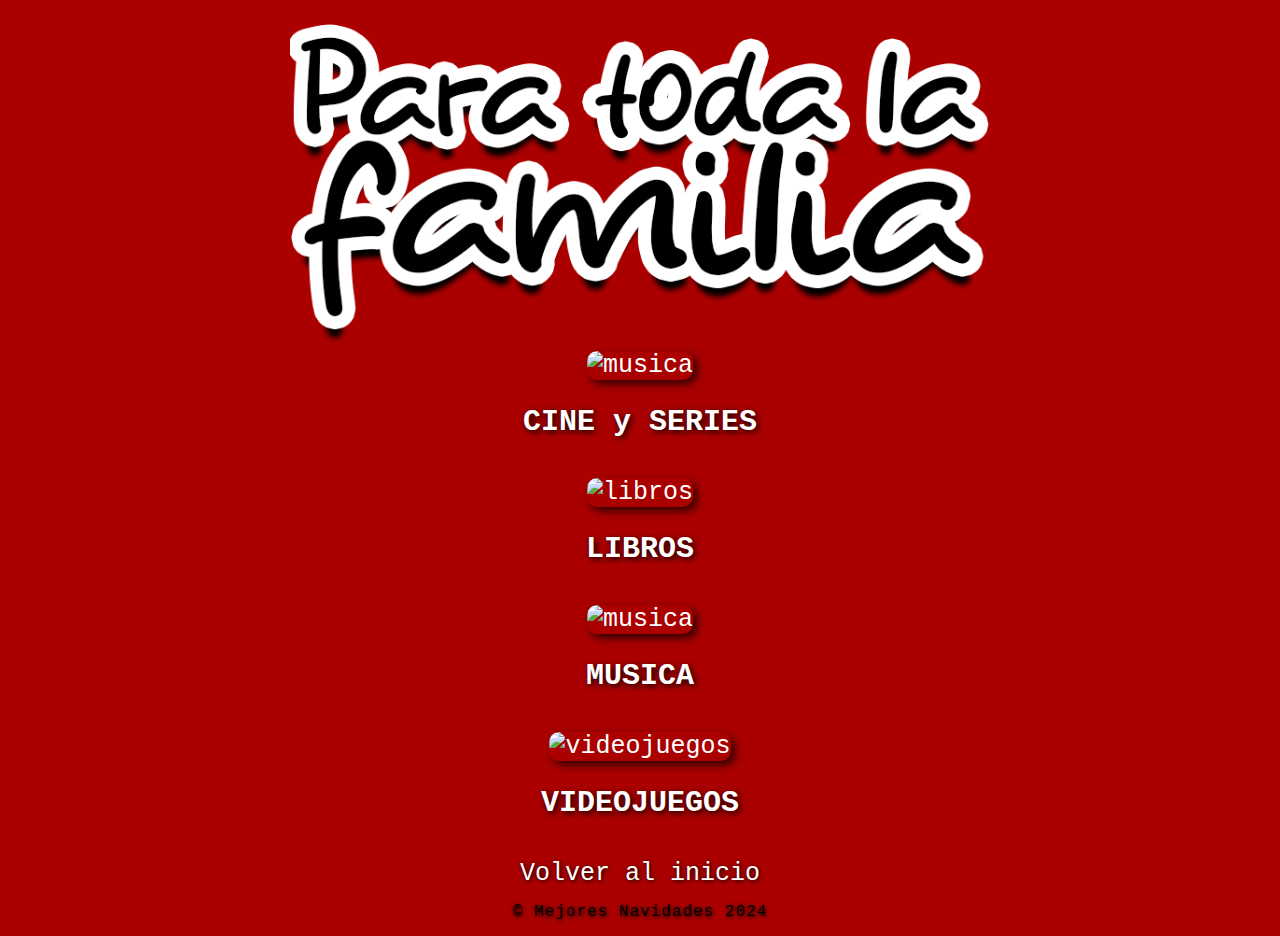
==== commit 9981337e: "2024" ====
--- a/familia.html
+++ b/familia.html
@@ -44,7 +44,7 @@
 <br>
 <footer>
     <a href="index.html">Volver al inicio</a>
-    <p>&copy Mejores Navidades 2023</p>
+    <p>&copy Mejores Navidades 2024</p>
 </footer>
 </html>
 
--- a/style.css
+++ b/style.css
@@ -35,7 +35,7 @@
 h2 {
     font-size: 30px;
     font-weight: 100;
-    margin: 0;
+    margin: 10px;
     padding: 15px 0;
     color: #ffffff;
     font-weight: bold;
@@ -74,6 +74,10 @@
     text-shadow: 2px 2px 5px rgb(41, 41, 41);
   }
 
+h1, h2, p{
+  cursor: default;
+}
+
   @media (max-width: 768px) {
     .boton {width: 80% !important}
     }
